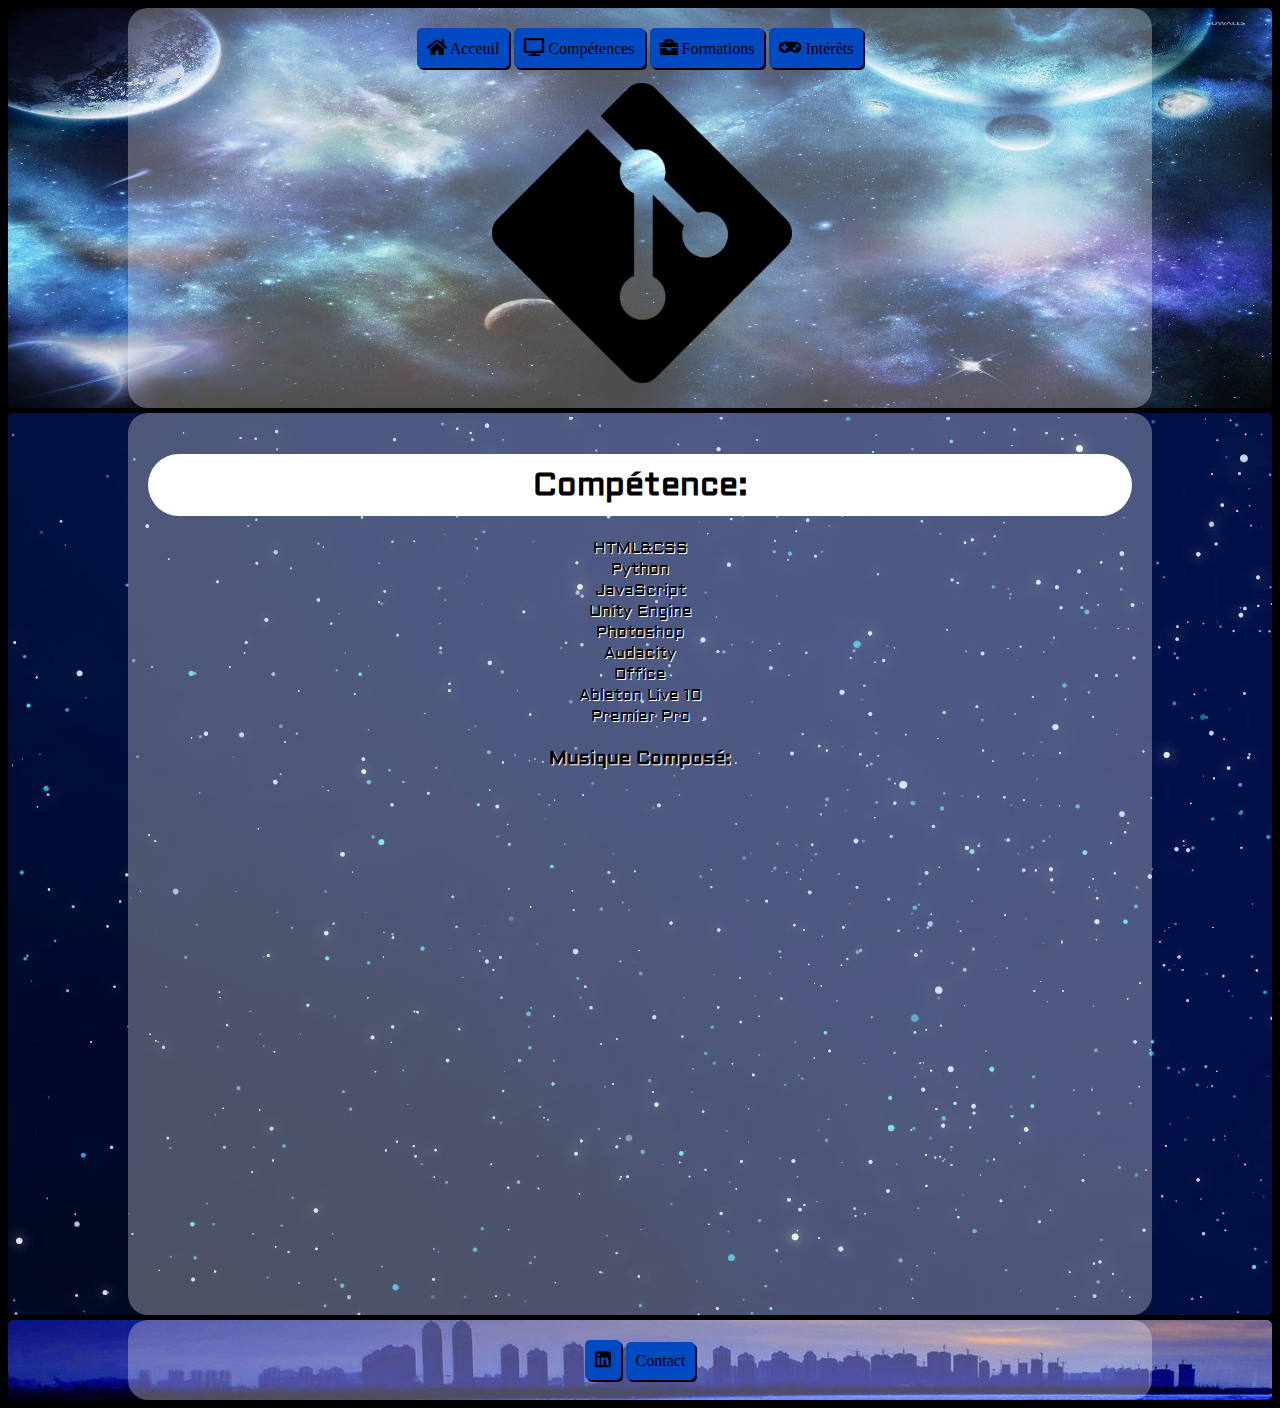
==== competence.html @ b5f4cfe3 "Added folders" ====
<!doctype html>
<html lang="en">
	<head>
		<title>AOUN Cedric</title>
		<meta charset="utf-8">
		<meta name="viewport" content="width=device-width, initial-scale=1.0">
		<link rel="stylesheet" type="text/css" href="css/style.css">
		<link href='https://fonts.googleapis.com/css?family=Aldrich' rel='stylesheet'>
		<link rel="stylesheet" type="text/css" href="fontawesome/css/all.css">
	</head>
	<!-- Ceci est le body -->
	<body>
		<div class="fond1">
			<header class="container">
				<img class="logoclass" src="img/logo.png" height="300" width="300" alt="logo of the page">
				<nav>
					<a href="index.html"><i class="fas fa-home"></i> Acceuil</a>
					<a href="competence.html"><i class="fas fa-desktop"></i> Compétences</a>
					<a href="formation.html"><i class="fas fa-briefcase"></i> Formations</a>
					<a href="interet.html"><i class="fas fa-gamepad"></i> Intérêts</a>

				</nav>
			</header>
		</div>
		<div class="fond2">
		<main class="container">
		<h1>Compétence:</h1>
		<ul>
			<li>HTML&CSS</li>
			<li>Python</li>
			<li>JavaScript</li>
			<li>Unity Engine</li>
			<li>Photoshop</li>
			<li>Audacity</li>
			<li>Office</li>
			<li>Ableton Live 10</li>
			<li>Premier Pro</li>
		</ul>
			<h3>Musique Composé:</h3>
			<iframe width="300" height="500" src="https://www.youtube.com/embed/kmk9BpMtnUs" allow="accelerometer; autoplay; encrypted-media; gyroscope; picture-in-picture" allowfullscreen></iframe>


		</main>
		</div>
		<div class="fond3">
		<footer class="container">
			<nav>
				<a href="https://www.linkedin.com/in/cedric-aoun-0a949b177/" target="blank"><i class="fab fa-linkedin"></i></a>
				<a href="contact.html">Contact</a>
			</nav>
		</footer>
		</div>
	</body>
</html>
---- css/style.css ----
* {
	box-sizing: border-box;
}
img {
	max-width: 100%;
}
body {
	background-color: #000;
	font-family: Aldrich;
}

article p {
	font-size: 20px;
	color: white;
	text-shadow: 1px 1px black;
}
article h1 {
	text-shadow: 1px 1px white;
}
/* Commentary */
.container {
	max-width:1024px;
	margin: 0 auto;
	background-color: rgba(255, 255, 255, 0.3);
	border-radius: 20px;
	padding: 20px;
	margin-top: 5px;
	text-align: center; 
	position: relative;
}
a {
	font-family: Impact;
	background-color: rgb(0, 74, 193);
	border-width: 5px;
	border-radius: 5px;
	padding: 10px;
	text-decoration: none;
	color: #000;
	display: inline-block;
	box-shadow: 2px 2px black;
	bottom: 0;

}
iframe {
	width: 100%;
	border: 0;
}
.map {
	grid-area: map;
}
.info {
	grid-area: info;
}
.titreinfo {
	grid-area: infoti;
}
.titremap {
	grid-area: mapti;
	grid-column-start: 2;
	grid-row-start: 1;
}

#indexmain {
	display: grid;
	grid-template-columns: 1fr 1fr;
	grid-gap: 0 5px;
	grid-template-areas:
	"infoti mapti"
	"info map"
}


.fond1 {
	background-image:url("../img/fond1.jpg");
	background-size: 100% 100%;
	border-radius: 5px;
}
.fond2 {
	background-image:url("../img/fond2.png");
	border-radius: 5px;
}
.fond3 {
	background-image:url("../img/fond3fix.jpg");
	border-radius: 5px;
}
table {
	width: 100%;
	font-family: Aldrich;
	text-align: center;
	border-collapse: collapse;
	border-radius: 10px;
}
td, th {
	border:2px solid;
	border-radius: 5px;
}
tr:nth-child(even) {background: #00b0ba}
tr:nth-child(odd) {background: #02e6f2}
tr:first-child th  {
	background-color: darkblue;
	color: white;
	border-color: black;
}

a:hover {
	background-color:#0062ff;
	transition: 0.33s ease; 
}
a:active {
	box-shadow: 0px 0px;
	transition: 0.10s ease;
	background-color:#00307c;
}	

fieldset {
	width: 100%;
	text-align: left;
	border-radius: 5px;
	border-color: darkblue;
	background-color: rgba(0,0,0,0.3);
}	
legend {
	text-align: center;
}
textarea {
	width: 100%;
	height: 100px;
}

input, select, textarea, button {
	background-color: rgba(0, 66, 173, 0.4);
	border-radius: 5px;
	font-weight: bold;
}
ul {
	text-shadow: 1px 1px white;
	list-style-type: none;
	margin-right: 40px;
}
main h1, h3 {
	text-shadow: 1px 1px white;
}

i {
	font-size: 18px;
}

/* Code Imported */
/* Slideshow container */
.slideshow-container {
  max-width: 1000px;
  position: relative;
  margin: auto;
}

/* Hide the images by default */
.mySlides {
  display: none;
}

/* Next & previous buttons */
.prev, .next {
  cursor: pointer;
  position: absolute;
  top: 50%;
  width: auto;
  margin-top: -22px;
  padding: 16px;
  color: white;
  font-weight: bold;
  font-size: 18px;
  transition: 0.6s ease;
  border-radius: 0 3px 3px 0;
  user-select: none;
}

/* Position the "next button" to the right */
.next {
  right: 0;
  border-radius: 3px 0 0 3px;
}
.prev {
	left: 0;
}

/* On hover, add a black background color with a little bit see-through */
.prev:hover, .next:hover {
  background-color: rgba(0,0,0,0.8);
}

/* Caption text */
.text {
	font-family: Aldrich;
  	color: black;
	font-size: 15px;
 	padding: 12px 12px;
	position: absolute;
	bottom: 8px;
	width: 100%;
	text-align: center;
	background-color: rgba(255, 255, 255, 0.5);
	bottom:4px;
	border-radius: 10px;
}

/* Number text (1/3 etc) */
.numbertext {
  color: #f2f2f2;
  font-size: 12px;
  padding: 8px 12px;
  position: absolute;
  top: 0;
}

/* The dots/bullets/indicators */
.dot {
  cursor: pointer;
  height: 15px;
  width: 15px;
  margin: 0 2px;
  background-color: #bbb;
  border-radius: 50%;
  display: inline-block;
  transition: background-color 0.6s ease;
}

.active, .dot:hover {
  background-color: #717171;
}

/* Fading animation */
.fade {
  -webkit-animation-name: fade;
  -webkit-animation-duration: 1.5s;
  animation-name: fade;
  animation-duration: 1.5s;
}

@-webkit-keyframes fade {
  from {opacity: .4} 
  to {opacity: 1}
}

@keyframes fade {
  from {opacity: .4} 
  to {opacity: 1}
}

/*Fin Code Imported */
.logoclass {
	animation: logoanim 3s;
	position: absolute;
	top:75px;
	left:35.50%;
}
.container {
	position: relative;
}
header {
	height: 400px;
}

h1 {
	background-color: white;
	padding:10px;
	border-radius: 35px;
}







@keyframes logoanim {
	0% { 
		left:0;
		opacity: 0.1;
	}

	100% {
		left:35.50%;
		opacity: 1;
	}
}




img {
	border-radius: 10px;
}
@media screen and (max-width: 768px) {
	.logoclass {
		display:none;
	}
	header {
		height: 200px;
	}
	#indexmain {
		display: grid;
		grid-template-columns: 1fr;
		grid-gap: 0 5px;
		grid-template-areas:
		"infoti"
		"info"
		"mapti"
		"map"
	}
}
@media screen and (max-width: 600px) {
	header a {
		display: block;
		margin-bottom: 5px;
	}
	.logoclass {
		display:none;
	}
	header {
		height: 200px;
	}
}
---- fontawesome/css/all.css ----
.fa,
.fas,
.far,
.fal,
.fab {
  -moz-osx-font-smoothing: grayscale;
  -webkit-font-smoothing: antialiased;
  display: inline-block;
  font-style: normal;
  font-variant: normal;
  text-rendering: auto;
  line-height: 1; }

.fa-lg {
  font-size: 1.33333em;
  line-height: 0.75em;
  vertical-align: -.0667em; }

.fa-xs {
  font-size: .75em; }

.fa-sm {
  font-size: .875em; }

.fa-1x {
  font-size: 1em; }

.fa-2x {
  font-size: 2em; }

.fa-3x {
  font-size: 3em; }

.fa-4x {
  font-size: 4em; }

.fa-5x {
  font-size: 5em; }

.fa-6x {
  font-size: 6em; }

.fa-7x {
  font-size: 7em; }

.fa-8x {
  font-size: 8em; }

.fa-9x {
  font-size: 9em; }

.fa-10x {
  font-size: 10em; }

.fa-fw {
  text-align: center;
  width: 1.25em; }

.fa-ul {
  list-style-type: none;
  margin-left: 2.5em;
  padding-left: 0; }
  .fa-ul > li {
    position: relative; }

.fa-li {
  left: -2em;
  position: absolute;
  text-align: center;
  width: 2em;
  line-height: inherit; }

.fa-border {
  border: solid 0.08em #eee;
  border-radius: .1em;
  padding: .2em .25em .15em; }

.fa-pull-left {
  float: left; }

.fa-pull-right {
  float: right; }

.fa.fa-pull-left,
.fas.fa-pull-left,
.far.fa-pull-left,
.fal.fa-pull-left,
.fab.fa-pull-left {
  margin-right: .3em; }

.fa.fa-pull-right,
.fas.fa-pull-right,
.far.fa-pull-right,
.fal.fa-pull-right,
.fab.fa-pull-right {
  margin-left: .3em; }

.fa-spin {
  -webkit-animation: fa-spin 2s infinite linear;
          animation: fa-spin 2s infinite linear; }

.fa-pulse {
  -webkit-animation: fa-spin 1s infinite steps(8);
          animation: fa-spin 1s infinite steps(8); }

@-webkit-keyframes fa-spin {
  0% {
    -webkit-transform: rotate(0deg);
            transform: rotate(0deg); }
  100% {
    -webkit-transform: rotate(360deg);
            transform: rotate(360deg); } }

@keyframes fa-spin {
  0% {
    -webkit-transform: rotate(0deg);
            transform: rotate(0deg); }
  100% {
    -webkit-transform: rotate(360deg);
            transform: rotate(360deg); } }

.fa-rotate-90 {
  -ms-filter: "progid:DXImageTransform.Microsoft.BasicImage(rotation=1)";
  -webkit-transform: rotate(90deg);
          transform: rotate(90deg); }

.fa-rotate-180 {
  -ms-filter: "progid:DXImageTransform.Microsoft.BasicImage(rotation=2)";
  -webkit-transform: rotate(180deg);
          transform: rotate(180deg); }

.fa-rotate-270 {
  -ms-filter: "progid:DXImageTransform.Microsoft.BasicImage(rotation=3)";
  -webkit-transform: rotate(270deg);
          transform: rotate(270deg); }

.fa-flip-horizontal {
  -ms-filter: "progid:DXImageTransform.Microsoft.BasicImage(rotation=0, mirror=1)";
  -webkit-transform: scale(-1, 1);
          transform: scale(-1, 1); }

.fa-flip-vertical {
  -ms-filter: "progid:DXImageTransform.Microsoft.BasicImage(rotation=2, mirror=1)";
  -webkit-transform: scale(1, -1);
          transform: scale(1, -1); }

.fa-flip-both, .fa-flip-horizontal.fa-flip-vertical {
  -ms-filter: "progid:DXImageTransform.Microsoft.BasicImage(rotation=2, mirror=1)";
  -webkit-transform: scale(-1, -1);
          transform: scale(-1, -1); }

:root .fa-rotate-90,
:root .fa-rotate-180,
:root .fa-rotate-270,
:root .fa-flip-horizontal,
:root .fa-flip-vertical,
:root .fa-flip-both {
  -webkit-filter: none;
          filter: none; }

.fa-stack {
  display: inline-block;
  height: 2em;
  line-height: 2em;
  position: relative;
  vertical-align: middle;
  width: 2.5em; }

.fa-stack-1x,
.fa-stack-2x {
  left: 0;
  position: absolute;
  text-align: center;
  width: 100%; }

.fa-stack-1x {
  line-height: inherit; }

.fa-stack-2x {
  font-size: 2em; }

.fa-inverse {
  color: #fff; }

/* Font Awesome uses the Unicode Private Use Area (PUA) to ensure screen
readers do not read off random characters that represent icons */
.fa-500px:before {
  content: "\f26e"; }

.fa-accessible-icon:before {
  content: "\f368"; }

.fa-accusoft:before {
  content: "\f369"; }

.fa-acquisitions-incorporated:before {
  content: "\f6af"; }

.fa-ad:before {
  content: "\f641"; }

.fa-address-book:before {
  content: "\f2b9"; }

.fa-address-card:before {
  content: "\f2bb"; }

.fa-adjust:before {
  content: "\f042"; }

.fa-adn:before {
  content: "\f170"; }

.fa-adobe:before {
  content: "\f778"; }

.fa-adversal:before {
  content: "\f36a"; }

.fa-affiliatetheme:before {
  content: "\f36b"; }

.fa-air-freshener:before {
  content: "\f5d0"; }

.fa-algolia:before {
  content: "\f36c"; }

.fa-align-center:before {
  content: "\f037"; }

.fa-align-justify:before {
  content: "\f039"; }

.fa-align-left:before {
  content: "\f036"; }

.fa-align-right:before {
  content: "\f038"; }

.fa-alipay:before {
  content: "\f642"; }

.fa-allergies:before {
  content: "\f461"; }

.fa-amazon:before {
  content: "\f270"; }

.fa-amazon-pay:before {
  content: "\f42c"; }

.fa-ambulance:before {
  content: "\f0f9"; }

.fa-american-sign-language-interpreting:before {
  content: "\f2a3"; }

.fa-amilia:before {
  content: "\f36d"; }

.fa-anchor:before {
  content: "\f13d"; }

.fa-android:before {
  content: "\f17b"; }

.fa-angellist:before {
  content: "\f209"; }

.fa-angle-double-down:before {
  content: "\f103"; }

.fa-angle-double-left:before {
  content: "\f100"; }

.fa-angle-double-right:before {
  content: "\f101"; }

.fa-angle-double-up:before {
  content: "\f102"; }

.fa-angle-down:before {
  content: "\f107"; }

.fa-angle-left:before {
  content: "\f104"; }

.fa-angle-right:before {
  content: "\f105"; }

.fa-angle-up:before {
  content: "\f106"; }

.fa-angry:before {
  content: "\f556"; }

.fa-angrycreative:before {
  content: "\f36e"; }

.fa-angular:before {
  content: "\f420"; }

.fa-ankh:before {
  content: "\f644"; }

.fa-app-store:before {
  content: "\f36f"; }

.fa-app-store-ios:before {
  content: "\f370"; }

.fa-apper:before {
  content: "\f371"; }

.fa-apple:before {
  content: "\f179"; }

.fa-apple-alt:before {
  content: "\f5d1"; }

.fa-apple-pay:before {
  content: "\f415"; }

.fa-archive:before {
  content: "\f187"; }

.fa-archway:before {
  content: "\f557"; }

.fa-arrow-alt-circle-down:before {
  content: "\f358"; }

.fa-arrow-alt-circle-left:before {
  content: "\f359"; }

.fa-arrow-alt-circle-right:before {
  content: "\f35a"; }

.fa-arrow-alt-circle-up:before {
  content: "\f35b"; }

.fa-arrow-circle-down:before {
  content: "\f0ab"; }

.fa-arrow-circle-left:before {
  content: "\f0a8"; }

.fa-arrow-circle-right:before {
  content: "\f0a9"; }

.fa-arrow-circle-up:before {
  content: "\f0aa"; }

.fa-arrow-down:before {
  content: "\f063"; }

.fa-arrow-left:before {
  content: "\f060"; }

.fa-arrow-right:before {
  content: "\f061"; }

.fa-arrow-up:before {
  content: "\f062"; }

.fa-arrows-alt:before {
  content: "\f0b2"; }

.fa-arrows-alt-h:before {
  content: "\f337"; }

.fa-arrows-alt-v:before {
  content: "\f338"; }

.fa-artstation:before {
  content: "\f77a"; }

.fa-assistive-listening-systems:before {
  content: "\f2a2"; }

.fa-asterisk:before {
  content: "\f069"; }

.fa-asymmetrik:before {
  content: "\f372"; }

.fa-at:before {
  content: "\f1fa"; }

.fa-atlas:before {
  content: "\f558"; }

.fa-atlassian:before {
  content: "\f77b"; }

.fa-atom:before {
  content: "\f5d2"; }

.fa-audible:before {
  content: "\f373"; }

.fa-audio-description:before {
  content: "\f29e"; }

.fa-autoprefixer:before {
  content: "\f41c"; }

.fa-avianex:before {
  content: "\f374"; }

.fa-aviato:before {
  content: "\f421"; }

.fa-award:before {
  content: "\f559"; }

.fa-aws:before {
  content: "\f375"; }

.fa-baby:before {
  content: "\f77c"; }

.fa-baby-carriage:before {
  content: "\f77d"; }

.fa-backspace:before {
  content: "\f55a"; }

.fa-backward:before {
  content: "\f04a"; }

.fa-bacon:before {
  content: "\f7e5"; }

.fa-balance-scale:before {
  content: "\f24e"; }

.fa-ban:before {
  content: "\f05e"; }

.fa-band-aid:before {
  content: "\f462"; }

.fa-bandcamp:before {
  content: "\f2d5"; }

.fa-barcode:before {
  content: "\f02a"; }

.fa-bars:before {
  content: "\f0c9"; }

.fa-baseball-ball:before {
  content: "\f433"; }

.fa-basketball-ball:before {
  content: "\f434"; }

.fa-bath:before {
  content: "\f2cd"; }

.fa-battery-empty:before {
  content: "\f244"; }

.fa-battery-full:before {
  content: "\f240"; }

.fa-battery-half:before {
  content: "\f242"; }

.fa-battery-quarter:before {
  content: "\f243"; }

.fa-battery-three-quarters:before {
  content: "\f241"; }

.fa-bed:before {
  content: "\f236"; }

.fa-beer:before {
  content: "\f0fc"; }

.fa-behance:before {
  content: "\f1b4"; }

.fa-behance-square:before {
  content: "\f1b5"; }

.fa-bell:before {
  content: "\f0f3"; }

.fa-bell-slash:before {
  content: "\f1f6"; }

.fa-bezier-curve:before {
  content: "\f55b"; }

.fa-bible:before {
  content: "\f647"; }

.fa-bicycle:before {
  content: "\f206"; }

.fa-bimobject:before {
  content: "\f378"; }

.fa-binoculars:before {
  content: "\f1e5"; }

.fa-biohazard:before {
  content: "\f780"; }

.fa-birthday-cake:before {
  content: "\f1fd"; }

.fa-bitbucket:before {
  content: "\f171"; }

.fa-bitcoin:before {
  content: "\f379"; }

.fa-bity:before {
  content: "\f37a"; }

.fa-black-tie:before {
  content: "\f27e"; }

.fa-blackberry:before {
  content: "\f37b"; }

.fa-blender:before {
  content: "\f517"; }

.fa-blender-phone:before {
  content: "\f6b6"; }

.fa-blind:before {
  content: "\f29d"; }

.fa-blog:before {
  content: "\f781"; }

.fa-blogger:before {
  content: "\f37c"; }

.fa-blogger-b:before {
  content: "\f37d"; }

.fa-bluetooth:before {
  content: "\f293"; }

.fa-bluetooth-b:before {
  content: "\f294"; }

.fa-bold:before {
  content: "\f032"; }

.fa-bolt:before {
  content: "\f0e7"; }

.fa-bomb:before {
  content: "\f1e2"; }

.fa-bone:before {
  content: "\f5d7"; }

.fa-bong:before {
  content: "\f55c"; }

.fa-book:before {
  content: "\f02d"; }

.fa-book-dead:before {
  content: "\f6b7"; }

.fa-book-medical:before {
  content: "\f7e6"; }

.fa-book-open:before {
  content: "\f518"; }

.fa-book-reader:before {
  content: "\f5da"; }

.fa-bookmark:before {
  content: "\f02e"; }

.fa-bowling-ball:before {
  content: "\f436"; }

.fa-box:before {
  content: "\f466"; }

.fa-box-open:before {
  content: "\f49e"; }

.fa-boxes:before {
  content: "\f468"; }

.fa-braille:before {
  content: "\f2a1"; }

.fa-brain:before {
  content: "\f5dc"; }

.fa-bread-slice:before {
  content: "\f7ec"; }

.fa-briefcase:before {
  content: "\f0b1"; }

.fa-briefcase-medical:before {
  content: "\f469"; }

.fa-broadcast-tower:before {
  content: "\f519"; }

.fa-broom:before {
  content: "\f51a"; }

.fa-brush:before {
  content: "\f55d"; }

.fa-btc:before {
  content: "\f15a"; }

.fa-bug:before {
  content: "\f188"; }

.fa-building:before {
  content: "\f1ad"; }

.fa-bullhorn:before {
  content: "\f0a1"; }

.fa-bullseye:before {
  content: "\f140"; }

.fa-burn:before {
  content: "\f46a"; }

.fa-buromobelexperte:before {
  content: "\f37f"; }

.fa-bus:before {
  content: "\f207"; }

.fa-bus-alt:before {
  content: "\f55e"; }

.fa-business-time:before {
  content: "\f64a"; }

.fa-buysellads:before {
  content: "\f20d"; }

.fa-calculator:before {
  content: "\f1ec"; }

.fa-calendar:before {
  content: "\f133"; }

.fa-calendar-alt:before {
  content: "\f073"; }

.fa-calendar-check:before {
  content: "\f274"; }

.fa-calendar-day:before {
  content: "\f783"; }

.fa-calendar-minus:before {
  content: "\f272"; }

.fa-calendar-plus:before {
  content: "\f271"; }

.fa-calendar-times:before {
  content: "\f273"; }

.fa-calendar-week:before {
  content: "\f784"; }

.fa-camera:before {
  content: "\f030"; }

.fa-camera-retro:before {
  content: "\f083"; }

.fa-campground:before {
  content: "\f6bb"; }

.fa-canadian-maple-leaf:before {
  content: "\f785"; }

.fa-candy-cane:before {
  content: "\f786"; }

.fa-cannabis:before {
  content: "\f55f"; }

.fa-capsules:before {
  content: "\f46b"; }

.fa-car:before {
  content: "\f1b9"; }

.fa-car-alt:before {
  content: "\f5de"; }

.fa-car-battery:before {
  content: "\f5df"; }

.fa-car-crash:before {
  content: "\f5e1"; }

.fa-car-side:before {
  content: "\f5e4"; }

.fa-caret-down:before {
  content: "\f0d7"; }

.fa-caret-left:before {
  content: "\f0d9"; }

.fa-caret-right:before {
  content: "\f0da"; }

.fa-caret-square-down:before {
  content: "\f150"; }

.fa-caret-square-left:before {
  content: "\f191"; }

.fa-caret-square-right:before {
  content: "\f152"; }

.fa-caret-square-up:before {
  content: "\f151"; }

.fa-caret-up:before {
  content: "\f0d8"; }

.fa-carrot:before {
  content: "\f787"; }

.fa-cart-arrow-down:before {
  content: "\f218"; }

.fa-cart-plus:before {
  content: "\f217"; }

.fa-cash-register:before {
  content: "\f788"; }

.fa-cat:before {
  content: "\f6be"; }

.fa-cc-amazon-pay:before {
  content: "\f42d"; }

.fa-cc-amex:before {
  content: "\f1f3"; }

.fa-cc-apple-pay:before {
  content: "\f416"; }

.fa-cc-diners-club:before {
  content: "\f24c"; }

.fa-cc-discover:before {
  content: "\f1f2"; }

.fa-cc-jcb:before {
  content: "\f24b"; }

.fa-cc-mastercard:before {
  content: "\f1f1"; }

.fa-cc-paypal:before {
  content: "\f1f4"; }

.fa-cc-stripe:before {
  content: "\f1f5"; }

.fa-cc-visa:before {
  content: "\f1f0"; }

.fa-centercode:before {
  content: "\f380"; }

.fa-centos:before {
  content: "\f789"; }

.fa-certificate:before {
  content: "\f0a3"; }

.fa-chair:before {
  content: "\f6c0"; }

.fa-chalkboard:before {
  content: "\f51b"; }

.fa-chalkboard-teacher:before {
  content: "\f51c"; }

.fa-charging-station:before {
  content: "\f5e7"; }

.fa-chart-area:before {
  content: "\f1fe"; }

.fa-chart-bar:before {
  content: "\f080"; }

.fa-chart-line:before {
  content: "\f201"; }

.fa-chart-pie:before {
  content: "\f200"; }

.fa-check:before {
  content: "\f00c"; }

.fa-check-circle:before {
  content: "\f058"; }

.fa-check-double:before {
  content: "\f560"; }

.fa-check-square:before {
  content: "\f14a"; }

.fa-cheese:before {
  content: "\f7ef"; }

.fa-chess:before {
  content: "\f439"; }

.fa-chess-bishop:before {
  content: "\f43a"; }

.fa-chess-board:before {
  content: "\f43c"; }

.fa-chess-king:before {
  content: "\f43f"; }

.fa-chess-knight:before {
  content: "\f441"; }

.fa-chess-pawn:before {
  content: "\f443"; }

.fa-chess-queen:before {
  content: "\f445"; }

.fa-chess-rook:before {
  content: "\f447"; }

.fa-chevron-circle-down:before {
  content: "\f13a"; }

.fa-chevron-circle-left:before {
  content: "\f137"; }

.fa-chevron-circle-right:before {
  content: "\f138"; }

.fa-chevron-circle-up:before {
  content: "\f139"; }

.fa-chevron-down:before {
  content: "\f078"; }

.fa-chevron-left:before {
  content: "\f053"; }

.fa-chevron-right:before {
  content: "\f054"; }

.fa-chevron-up:before {
  content: "\f077"; }

.fa-child:before {
  content: "\f1ae"; }

.fa-chrome:before {
  content: "\f268"; }

.fa-church:before {
  content: "\f51d"; }

.fa-circle:before {
  content: "\f111"; }

.fa-circle-notch:before {
  content: "\f1ce"; }

.fa-city:before {
  content: "\f64f"; }

.fa-clinic-medical:before {
  content: "\f7f2"; }

.fa-clipboard:before {
  content: "\f328"; }

.fa-clipboard-check:before {
  content: "\f46c"; }

.fa-clipboard-list:before {
  content: "\f46d"; }

.fa-clock:before {
  content: "\f017"; }

.fa-clone:before {
  content: "\f24d"; }

.fa-closed-captioning:before {
  content: "\f20a"; }

.fa-cloud:before {
  content: "\f0c2"; }

.fa-cloud-download-alt:before {
  content: "\f381"; }

.fa-cloud-meatball:before {
  content: "\f73b"; }

.fa-cloud-moon:before {
  content: "\f6c3"; }

.fa-cloud-moon-rain:before {
  content: "\f73c"; }

.fa-cloud-rain:before {
  content: "\f73d"; }

.fa-cloud-showers-heavy:before {
  content: "\f740"; }

.fa-cloud-sun:before {
  content: "\f6c4"; }

.fa-cloud-sun-rain:before {
  content: "\f743"; }

.fa-cloud-upload-alt:before {
  content: "\f382"; }

.fa-cloudscale:before {
  content: "\f383"; }

.fa-cloudsmith:before {
  content: "\f384"; }

.fa-cloudversify:before {
  content: "\f385"; }

.fa-cocktail:before {
  content: "\f561"; }

.fa-code:before {
  content: "\f121"; }

.fa-code-branch:before {
  content: "\f126"; }

.fa-codepen:before {
  content: "\f1cb"; }

.fa-codiepie:before {
  content: "\f284"; }

.fa-coffee:before {
  content: "\f0f4"; }

.fa-cog:before {
  content: "\f013"; }

.fa-cogs:before {
  content: "\f085"; }

.fa-coins:before {
  content: "\f51e"; }

.fa-columns:before {
  content: "\f0db"; }

.fa-comment:before {
  content: "\f075"; }

.fa-comment-alt:before {
  content: "\f27a"; }

.fa-comment-dollar:before {
  content: "\f651"; }

.fa-comment-dots:before {
  content: "\f4ad"; }

.fa-comment-medical:before {
  content: "\f7f5"; }

.fa-comment-slash:before {
  content: "\f4b3"; }

.fa-comments:before {
  content: "\f086"; }

.fa-comments-dollar:before {
  content: "\f653"; }

.fa-compact-disc:before {
  content: "\f51f"; }

.fa-compass:before {
  content: "\f14e"; }

.fa-compress:before {
  content: "\f066"; }

.fa-compress-arrows-alt:before {
  content: "\f78c"; }

.fa-concierge-bell:before {
  content: "\f562"; }

.fa-confluence:before {
  content: "\f78d"; }

.fa-connectdevelop:before {
  content: "\f20e"; }

.fa-contao:before {
  content: "\f26d"; }

.fa-cookie:before {
  content: "\f563"; }

.fa-cookie-bite:before {
  content: "\f564"; }

.fa-copy:before {
  content: "\f0c5"; }

.fa-copyright:before {
  content: "\f1f9"; }

.fa-couch:before {
  content: "\f4b8"; }

.fa-cpanel:before {
  content: "\f388"; }

.fa-creative-commons:before {
  content: "\f25e"; }

.fa-creative-commons-by:before {
  content: "\f4e7"; }

.fa-creative-commons-nc:before {
  content: "\f4e8"; }

.fa-creative-commons-nc-eu:before {
  content: "\f4e9"; }

.fa-creative-commons-nc-jp:before {
  content: "\f4ea"; }

.fa-creative-commons-nd:before {
  content: "\f4eb"; }

.fa-creative-commons-pd:before {
  content: "\f4ec"; }

.fa-creative-commons-pd-alt:before {
  content: "\f4ed"; }

.fa-creative-commons-remix:before {
  content: "\f4ee"; }

.fa-creative-commons-sa:before {
  content: "\f4ef"; }

.fa-creative-commons-sampling:before {
  content: "\f4f0"; }

.fa-creative-commons-sampling-plus:before {
  content: "\f4f1"; }

.fa-creative-commons-share:before {
  content: "\f4f2"; }

.fa-creative-commons-zero:before {
  content: "\f4f3"; }

.fa-credit-card:before {
  content: "\f09d"; }

.fa-critical-role:before {
  content: "\f6c9"; }

.fa-crop:before {
  content: "\f125"; }

.fa-crop-alt:before {
  content: "\f565"; }

.fa-cross:before {
  content: "\f654"; }

.fa-crosshairs:before {
  content: "\f05b"; }

.fa-crow:before {
  content: "\f520"; }

.fa-crown:before {
  content: "\f521"; }

.fa-crutch:before {
  content: "\f7f7"; }

.fa-css3:before {
  content: "\f13c"; }

.fa-css3-alt:before {
  content: "\f38b"; }

.fa-cube:before {
  content: "\f1b2"; }

.fa-cubes:before {
  content: "\f1b3"; }

.fa-cut:before {
  content: "\f0c4"; }

.fa-cuttlefish:before {
  content: "\f38c"; }

.fa-d-and-d:before {
  content: "\f38d"; }

.fa-d-and-d-beyond:before {
  content: "\f6ca"; }

.fa-dashcube:before {
  content: "\f210"; }

.fa-database:before {
  content: "\f1c0"; }

.fa-deaf:before {
  content: "\f2a4"; }

.fa-delicious:before {
  content: "\f1a5"; }

.fa-democrat:before {
  content: "\f747"; }

.fa-deploydog:before {
  content: "\f38e"; }

.fa-deskpro:before {
  content: "\f38f"; }

.fa-desktop:before {
  content: "\f108"; }

.fa-dev:before {
  content: "\f6cc"; }

.fa-deviantart:before {
  content: "\f1bd"; }

.fa-dharmachakra:before {
  content: "\f655"; }

.fa-dhl:before {
  content: "\f790"; }

.fa-diagnoses:before {
  content: "\f470"; }

.fa-diaspora:before {
  content: "\f791"; }

.fa-dice:before {
  content: "\f522"; }

.fa-dice-d20:before {
  content: "\f6cf"; }

.fa-dice-d6:before {
  content: "\f6d1"; }

.fa-dice-five:before {
  content: "\f523"; }

.fa-dice-four:before {
  content: "\f524"; }

.fa-dice-one:before {
  content: "\f525"; }

.fa-dice-six:before {
  content: "\f526"; }

.fa-dice-three:before {
  content: "\f527"; }

.fa-dice-two:before {
  content: "\f528"; }

.fa-digg:before {
  content: "\f1a6"; }

.fa-digital-ocean:before {
  content: "\f391"; }

.fa-digital-tachograph:before {
  content: "\f566"; }

.fa-directions:before {
  content: "\f5eb"; }

.fa-discord:before {
  content: "\f392"; }

.fa-discourse:before {
  content: "\f393"; }

.fa-divide:before {
  content: "\f529"; }

.fa-dizzy:before {
  content: "\f567"; }

.fa-dna:before {
  content: "\f471"; }

.fa-dochub:before {
  content: "\f394"; }

.fa-docker:before {
  content: "\f395"; }

.fa-dog:before {
  content: "\f6d3"; }

.fa-dollar-sign:before {
  content: "\f155"; }

.fa-dolly:before {
  content: "\f472"; }

.fa-dolly-flatbed:before {
  content: "\f474"; }

.fa-donate:before {
  content: "\f4b9"; }

.fa-door-closed:before {
  content: "\f52a"; }

.fa-door-open:before {
  content: "\f52b"; }

.fa-dot-circle:before {
  content: "\f192"; }

.fa-dove:before {
  content: "\f4ba"; }

.fa-download:before {
  content: "\f019"; }

.fa-draft2digital:before {
  content: "\f396"; }

.fa-drafting-compass:before {
  content: "\f568"; }

.fa-dragon:before {
  content: "\f6d5"; }

.fa-draw-polygon:before {
  content: "\f5ee"; }

.fa-dribbble:before {
  content: "\f17d"; }

.fa-dribbble-square:before {
  content: "\f397"; }

.fa-dropbox:before {
  content: "\f16b"; }

.fa-drum:before {
  content: "\f569"; }

.fa-drum-steelpan:before {
  content: "\f56a"; }

.fa-drumstick-bite:before {
  content: "\f6d7"; }

.fa-drupal:before {
  content: "\f1a9"; }

.fa-dumbbell:before {
  content: "\f44b"; }

.fa-dumpster:before {
  content: "\f793"; }

.fa-dumpster-fire:before {
  content: "\f794"; }

.fa-dungeon:before {
  content: "\f6d9"; }

.fa-dyalog:before {
  content: "\f399"; }

.fa-earlybirds:before {
  content: "\f39a"; }

.fa-ebay:before {
  content: "\f4f4"; }

.fa-edge:before {
  content: "\f282"; }

.fa-edit:before {
  content: "\f044"; }

.fa-egg:before {
  content: "\f7fb"; }

.fa-eject:before {
  content: "\f052"; }

.fa-elementor:before {
  content: "\f430"; }

.fa-ellipsis-h:before {
  content: "\f141"; }

.fa-ellipsis-v:before {
  content: "\f142"; }

.fa-ello:before {
  content: "\f5f1"; }

.fa-ember:before {
  content: "\f423"; }

.fa-empire:before {
  content: "\f1d1"; }

.fa-envelope:before {
  content: "\f0e0"; }

.fa-envelope-open:before {
  content: "\f2b6"; }

.fa-envelope-open-text:before {
  content: "\f658"; }

.fa-envelope-square:before {
  content: "\f199"; }

.fa-envira:before {
  content: "\f299"; }

.fa-equals:before {
  content: "\f52c"; }

.fa-eraser:before {
  content: "\f12d"; }

.fa-erlang:before {
  content: "\f39d"; }

.fa-ethereum:before {
  content: "\f42e"; }

.fa-ethernet:before {
  content: "\f796"; }

.fa-etsy:before {
  content: "\f2d7"; }

.fa-euro-sign:before {
  content: "\f153"; }

.fa-exchange-alt:before {
  content: "\f362"; }

.fa-exclamation:before {
  content: "\f12a"; }

.fa-exclamation-circle:before {
  content: "\f06a"; }

.fa-exclamation-triangle:before {
  content: "\f071"; }

.fa-expand:before {
  content: "\f065"; }

.fa-expand-arrows-alt:before {
  content: "\f31e"; }

.fa-expeditedssl:before {
  content: "\f23e"; }

.fa-external-link-alt:before {
  content: "\f35d"; }

.fa-external-link-square-alt:before {
  content: "\f360"; }

.fa-eye:before {
  content: "\f06e"; }

.fa-eye-dropper:before {
  content: "\f1fb"; }

.fa-eye-slash:before {
  content: "\f070"; }

.fa-facebook:before {
  content: "\f09a"; }

.fa-facebook-f:before {
  content: "\f39e"; }

.fa-facebook-messenger:before {
  content: "\f39f"; }

.fa-facebook-square:before {
  content: "\f082"; }

.fa-fantasy-flight-games:before {
  content: "\f6dc"; }

.fa-fast-backward:before {
  content: "\f049"; }

.fa-fast-forward:before {
  content: "\f050"; }

.fa-fax:before {
  content: "\f1ac"; }

.fa-feather:before {
  content: "\f52d"; }

.fa-feather-alt:before {
  content: "\f56b"; }

.fa-fedex:before {
  content: "\f797"; }

.fa-fedora:before {
  content: "\f798"; }

.fa-female:before {
  content: "\f182"; }

.fa-fighter-jet:before {
  content: "\f0fb"; }

.fa-figma:before {
  content: "\f799"; }

.fa-file:before {
  content: "\f15b"; }

.fa-file-alt:before {
  content: "\f15c"; }

.fa-file-archive:before {
  content: "\f1c6"; }

.fa-file-audio:before {
  content: "\f1c7"; }

.fa-file-code:before {
  content: "\f1c9"; }

.fa-file-contract:before {
  content: "\f56c"; }

.fa-file-csv:before {
  content: "\f6dd"; }

.fa-file-download:before {
  content: "\f56d"; }

.fa-file-excel:before {
  content: "\f1c3"; }

.fa-file-export:before {
  content: "\f56e"; }

.fa-file-image:before {
  content: "\f1c5"; }

.fa-file-import:before {
  content: "\f56f"; }

.fa-file-invoice:before {
  content: "\f570"; }

.fa-file-invoice-dollar:before {
  content: "\f571"; }

.fa-file-medical:before {
  content: "\f477"; }

.fa-file-medical-alt:before {
  content: "\f478"; }

.fa-file-pdf:before {
  content: "\f1c1"; }

.fa-file-powerpoint:before {
  content: "\f1c4"; }

.fa-file-prescription:before {
  content: "\f572"; }

.fa-file-signature:before {
  content: "\f573"; }

.fa-file-upload:before {
  content: "\f574"; }

.fa-file-video:before {
  content: "\f1c8"; }

.fa-file-word:before {
  content: "\f1c2"; }

.fa-fill:before {
  content: "\f575"; }

.fa-fill-drip:before {
  content: "\f576"; }

.fa-film:before {
  content: "\f008"; }

.fa-filter:before {
  content: "\f0b0"; }

.fa-fingerprint:before {
  content: "\f577"; }

.fa-fire:before {
  content: "\f06d"; }

.fa-fire-alt:before {
  content: "\f7e4"; }

.fa-fire-extinguisher:before {
  content: "\f134"; }

.fa-firefox:before {
  content: "\f269"; }

.fa-first-aid:before {
  content: "\f479"; }

.fa-first-order:before {
  content: "\f2b0"; }

.fa-first-order-alt:before {
  content: "\f50a"; }

.fa-firstdraft:before {
  content: "\f3a1"; }

.fa-fish:before {
  content: "\f578"; }

.fa-fist-raised:before {
  content: "\f6de"; }

.fa-flag:before {
  content: "\f024"; }

.fa-flag-checkered:before {
  content: "\f11e"; }

.fa-flag-usa:before {
  content: "\f74d"; }

.fa-flask:before {
  content: "\f0c3"; }

.fa-flickr:before {
  content: "\f16e"; }

.fa-flipboard:before {
  content: "\f44d"; }

.fa-flushed:before {
  content: "\f579"; }

.fa-fly:before {
  content: "\f417"; }

.fa-folder:before {
  content: "\f07b"; }

.fa-folder-minus:before {
  content: "\f65d"; }

.fa-folder-open:before {
  content: "\f07c"; }

.fa-folder-plus:before {
  content: "\f65e"; }

.fa-font:before {
  content: "\f031"; }

.fa-font-awesome:before {
  content: "\f2b4"; }

.fa-font-awesome-alt:before {
  content: "\f35c"; }

.fa-font-awesome-flag:before {
  content: "\f425"; }

.fa-font-awesome-logo-full:before {
  content: "\f4e6"; }

.fa-fonticons:before {
  content: "\f280"; }

.fa-fonticons-fi:before {
  content: "\f3a2"; }

.fa-football-ball:before {
  content: "\f44e"; }

.fa-fort-awesome:before {
  content: "\f286"; }

.fa-fort-awesome-alt:before {
  content: "\f3a3"; }

.fa-forumbee:before {
  content: "\f211"; }

.fa-forward:before {
  content: "\f04e"; }

.fa-foursquare:before {
  content: "\f180"; }

.fa-free-code-camp:before {
  content: "\f2c5"; }

.fa-freebsd:before {
  content: "\f3a4"; }

.fa-frog:before {
  content: "\f52e"; }

.fa-frown:before {
  content: "\f119"; }

.fa-frown-open:before {
  content: "\f57a"; }

.fa-fulcrum:before {
  content: "\f50b"; }

.fa-funnel-dollar:before {
  content: "\f662"; }

.fa-futbol:before {
  content: "\f1e3"; }

.fa-galactic-republic:before {
  content: "\f50c"; }

.fa-galactic-senate:before {
  content: "\f50d"; }

.fa-gamepad:before {
  content: "\f11b"; }

.fa-gas-pump:before {
  content: "\f52f"; }

.fa-gavel:before {
  content: "\f0e3"; }

.fa-gem:before {
  content: "\f3a5"; }

.fa-genderless:before {
  content: "\f22d"; }

.fa-get-pocket:before {
  content: "\f265"; }

.fa-gg:before {
  content: "\f260"; }

.fa-gg-circle:before {
  content: "\f261"; }

.fa-ghost:before {
  content: "\f6e2"; }

.fa-gift:before {
  content: "\f06b"; }

.fa-gifts:before {
  content: "\f79c"; }

.fa-git:before {
  content: "\f1d3"; }

.fa-git-square:before {
  content: "\f1d2"; }

.fa-github:before {
  content: "\f09b"; }

.fa-github-alt:before {
  content: "\f113"; }

.fa-github-square:before {
  content: "\f092"; }

.fa-gitkraken:before {
  content: "\f3a6"; }

.fa-gitlab:before {
  content: "\f296"; }

.fa-gitter:before {
  content: "\f426"; }

.fa-glass-cheers:before {
  content: "\f79f"; }

.fa-glass-martini:before {
  content: "\f000"; }

.fa-glass-martini-alt:before {
  content: "\f57b"; }

.fa-glass-whiskey:before {
  content: "\f7a0"; }

.fa-glasses:before {
  content: "\f530"; }

.fa-glide:before {
  content: "\f2a5"; }

.fa-glide-g:before {
  content: "\f2a6"; }

.fa-globe:before {
  content: "\f0ac"; }

.fa-globe-africa:before {
  content: "\f57c"; }

.fa-globe-americas:before {
  content: "\f57d"; }

.fa-globe-asia:before {
  content: "\f57e"; }

.fa-globe-europe:before {
  content: "\f7a2"; }

.fa-gofore:before {
  content: "\f3a7"; }

.fa-golf-ball:before {
  content: "\f450"; }

.fa-goodreads:before {
  content: "\f3a8"; }

.fa-goodreads-g:before {
  content: "\f3a9"; }

.fa-google:before {
  content: "\f1a0"; }

.fa-google-drive:before {
  content: "\f3aa"; }

.fa-google-play:before {
  content: "\f3ab"; }

.fa-google-plus:before {
  content: "\f2b3"; }

.fa-google-plus-g:before {
  content: "\f0d5"; }

.fa-google-plus-square:before {
  content: "\f0d4"; }

.fa-google-wallet:before {
  content: "\f1ee"; }

.fa-gopuram:before {
  content: "\f664"; }

.fa-graduation-cap:before {
  content: "\f19d"; }

.fa-gratipay:before {
  content: "\f184"; }

.fa-grav:before {
  content: "\f2d6"; }

.fa-greater-than:before {
  content: "\f531"; }

.fa-greater-than-equal:before {
  content: "\f532"; }

.fa-grimace:before {
  content: "\f57f"; }

.fa-grin:before {
  content: "\f580"; }

.fa-grin-alt:before {
  content: "\f581"; }

.fa-grin-beam:before {
  content: "\f582"; }

.fa-grin-beam-sweat:before {
  content: "\f583"; }

.fa-grin-hearts:before {
  content: "\f584"; }

.fa-grin-squint:before {
  content: "\f585"; }

.fa-grin-squint-tears:before {
  content: "\f586"; }

.fa-grin-stars:before {
  content: "\f587"; }

.fa-grin-tears:before {
  content: "\f588"; }

.fa-grin-tongue:before {
  content: "\f589"; }

.fa-grin-tongue-squint:before {
  content: "\f58a"; }

.fa-grin-tongue-wink:before {
  content: "\f58b"; }

.fa-grin-wink:before {
  content: "\f58c"; }

.fa-grip-horizontal:before {
  content: "\f58d"; }

.fa-grip-lines:before {
  content: "\f7a4"; }

.fa-grip-lines-vertical:before {
  content: "\f7a5"; }

.fa-grip-vertical:before {
  content: "\f58e"; }

.fa-gripfire:before {
  content: "\f3ac"; }

.fa-grunt:before {
  content: "\f3ad"; }

.fa-guitar:before {
  content: "\f7a6"; }

.fa-gulp:before {
  content: "\f3ae"; }

.fa-h-square:before {
  content: "\f0fd"; }

.fa-hacker-news:before {
  content: "\f1d4"; }

.fa-hacker-news-square:before {
  content: "\f3af"; }

.fa-hackerrank:before {
  content: "\f5f7"; }

.fa-hamburger:before {
  content: "\f805"; }

.fa-hammer:before {
  content: "\f6e3"; }

.fa-hamsa:before {
  content: "\f665"; }

.fa-hand-holding:before {
  content: "\f4bd"; }

.fa-hand-holding-heart:before {
  content: "\f4be"; }

.fa-hand-holding-usd:before {
  content: "\f4c0"; }

.fa-hand-lizard:before {
  content: "\f258"; }

.fa-hand-middle-finger:before {
  content: "\f806"; }

.fa-hand-paper:before {
  content: "\f256"; }

.fa-hand-peace:before {
  content: "\f25b"; }

.fa-hand-point-down:before {
  content: "\f0a7"; }

.fa-hand-point-left:before {
  content: "\f0a5"; }

.fa-hand-point-right:before {
  content: "\f0a4"; }

.fa-hand-point-up:before {
  content: "\f0a6"; }

.fa-hand-pointer:before {
  content: "\f25a"; }

.fa-hand-rock:before {
  content: "\f255"; }

.fa-hand-scissors:before {
  content: "\f257"; }

.fa-hand-spock:before {
  content: "\f259"; }

.fa-hands:before {
  content: "\f4c2"; }

.fa-hands-helping:before {
  content: "\f4c4"; }

.fa-handshake:before {
  content: "\f2b5"; }

.fa-hanukiah:before {
  content: "\f6e6"; }

.fa-hard-hat:before {
  content: "\f807"; }

.fa-hashtag:before {
  content: "\f292"; }

.fa-hat-wizard:before {
  content: "\f6e8"; }

.fa-haykal:before {
  content: "\f666"; }

.fa-hdd:before {
  content: "\f0a0"; }

.fa-heading:before {
  content: "\f1dc"; }

.fa-headphones:before {
  content: "\f025"; }

.fa-headphones-alt:before {
  content: "\f58f"; }

.fa-headset:before {
  content: "\f590"; }

.fa-heart:before {
  content: "\f004"; }

.fa-heart-broken:before {
  content: "\f7a9"; }

.fa-heartbeat:before {
  content: "\f21e"; }

.fa-helicopter:before {
  content: "\f533"; }

.fa-highlighter:before {
  content: "\f591"; }

.fa-hiking:before {
  content: "\f6ec"; }

.fa-hippo:before {
  content: "\f6ed"; }

.fa-hips:before {
  content: "\f452"; }

.fa-hire-a-helper:before {
  content: "\f3b0"; }

.fa-history:before {
  content: "\f1da"; }

.fa-hockey-puck:before {
  content: "\f453"; }

.fa-holly-berry:before {
  content: "\f7aa"; }

.fa-home:before {
  content: "\f015"; }

.fa-hooli:before {
  content: "\f427"; }

.fa-hornbill:before {
  content: "\f592"; }

.fa-horse:before {
  content: "\f6f0"; }

.fa-horse-head:before {
  content: "\f7ab"; }

.fa-hospital:before {
  content: "\f0f8"; }

.fa-hospital-alt:before {
  content: "\f47d"; }

.fa-hospital-symbol:before {
  content: "\f47e"; }

.fa-hot-tub:before {
  content: "\f593"; }

.fa-hotdog:before {
  content: "\f80f"; }

.fa-hotel:before {
  content: "\f594"; }

.fa-hotjar:before {
  content: "\f3b1"; }

.fa-hourglass:before {
  content: "\f254"; }

.fa-hourglass-end:before {
  content: "\f253"; }

.fa-hourglass-half:before {
  content: "\f252"; }

.fa-hourglass-start:before {
  content: "\f251"; }

.fa-house-damage:before {
  content: "\f6f1"; }

.fa-houzz:before {
  content: "\f27c"; }

.fa-hryvnia:before {
  content: "\f6f2"; }

.fa-html5:before {
  content: "\f13b"; }

.fa-hubspot:before {
  content: "\f3b2"; }

.fa-i-cursor:before {
  content: "\f246"; }

.fa-ice-cream:before {
  content: "\f810"; }

.fa-icicles:before {
  content: "\f7ad"; }

.fa-id-badge:before {
  content: "\f2c1"; }

.fa-id-card:before {
  content: "\f2c2"; }

.fa-id-card-alt:before {
  content: "\f47f"; }

.fa-igloo:before {
  content: "\f7ae"; }

.fa-image:before {
  content: "\f03e"; }

.fa-images:before {
  content: "\f302"; }

.fa-imdb:before {
  content: "\f2d8"; }

.fa-inbox:before {
  content: "\f01c"; }

.fa-indent:before {
  content: "\f03c"; }

.fa-industry:before {
  content: "\f275"; }

.fa-infinity:before {
  content: "\f534"; }

.fa-info:before {
  content: "\f129"; }

.fa-info-circle:before {
  content: "\f05a"; }

.fa-instagram:before {
  content: "\f16d"; }

.fa-intercom:before {
  content: "\f7af"; }

.fa-internet-explorer:before {
  content: "\f26b"; }

.fa-invision:before {
  content: "\f7b0"; }

.fa-ioxhost:before {
  content: "\f208"; }

.fa-italic:before {
  content: "\f033"; }

.fa-itunes:before {
  content: "\f3b4"; }

.fa-itunes-note:before {
  content: "\f3b5"; }

.fa-java:before {
  content: "\f4e4"; }

.fa-jedi:before {
  content: "\f669"; }

.fa-jedi-order:before {
  content: "\f50e"; }

.fa-jenkins:before {
  content: "\f3b6"; }

.fa-jira:before {
  content: "\f7b1"; }

.fa-joget:before {
  content: "\f3b7"; }

.fa-joint:before {
  content: "\f595"; }

.fa-joomla:before {
  content: "\f1aa"; }

.fa-journal-whills:before {
  content: "\f66a"; }

.fa-js:before {
  content: "\f3b8"; }

.fa-js-square:before {
  content: "\f3b9"; }

.fa-jsfiddle:before {
  content: "\f1cc"; }

.fa-kaaba:before {
  content: "\f66b"; }

.fa-kaggle:before {
  content: "\f5fa"; }

.fa-key:before {
  content: "\f084"; }

.fa-keybase:before {
  content: "\f4f5"; }

.fa-keyboard:before {
  content: "\f11c"; }

.fa-keycdn:before {
  content: "\f3ba"; }

.fa-khanda:before {
  content: "\f66d"; }

.fa-kickstarter:before {
  content: "\f3bb"; }

.fa-kickstarter-k:before {
  content: "\f3bc"; }

.fa-kiss:before {
  content: "\f596"; }

.fa-kiss-beam:before {
  content: "\f597"; }

.fa-kiss-wink-heart:before {
  content: "\f598"; }

.fa-kiwi-bird:before {
  content: "\f535"; }

.fa-korvue:before {
  content: "\f42f"; }

.fa-landmark:before {
  content: "\f66f"; }

.fa-language:before {
  content: "\f1ab"; }

.fa-laptop:before {
  content: "\f109"; }

.fa-laptop-code:before {
  content: "\f5fc"; }

.fa-laptop-medical:before {
  content: "\f812"; }

.fa-laravel:before {
  content: "\f3bd"; }

.fa-lastfm:before {
  content: "\f202"; }

.fa-lastfm-square:before {
  content: "\f203"; }

.fa-laugh:before {
  content: "\f599"; }

.fa-laugh-beam:before {
  content: "\f59a"; }

.fa-laugh-squint:before {
  content: "\f59b"; }

.fa-laugh-wink:before {
  content: "\f59c"; }

.fa-layer-group:before {
  content: "\f5fd"; }

.fa-leaf:before {
  content: "\f06c"; }

.fa-leanpub:before {
  content: "\f212"; }

.fa-lemon:before {
  content: "\f094"; }

.fa-less:before {
  content: "\f41d"; }

.fa-less-than:before {
  content: "\f536"; }

.fa-less-than-equal:before {
  content: "\f537"; }

.fa-level-down-alt:before {
  content: "\f3be"; }

.fa-level-up-alt:before {
  content: "\f3bf"; }

.fa-life-ring:before {
  content: "\f1cd"; }

.fa-lightbulb:before {
  content: "\f0eb"; }

.fa-line:before {
  content: "\f3c0"; }

.fa-link:before {
  content: "\f0c1"; }

.fa-linkedin:before {
  content: "\f08c"; }

.fa-linkedin-in:before {
  content: "\f0e1"; }

.fa-linode:before {
  content: "\f2b8"; }

.fa-linux:before {
  content: "\f17c"; }

.fa-lira-sign:before {
  content: "\f195"; }

.fa-list:before {
  content: "\f03a"; }

.fa-list-alt:before {
  content: "\f022"; }

.fa-list-ol:before {
  content: "\f0cb"; }

.fa-list-ul:before {
  content: "\f0ca"; }

.fa-location-arrow:before {
  content: "\f124"; }

.fa-lock:before {
  content: "\f023"; }

.fa-lock-open:before {
  content: "\f3c1"; }

.fa-long-arrow-alt-down:before {
  content: "\f309"; }

.fa-long-arrow-alt-left:before {
  content: "\f30a"; }

.fa-long-arrow-alt-right:before {
  content: "\f30b"; }

.fa-long-arrow-alt-up:before {
  content: "\f30c"; }

.fa-low-vision:before {
  content: "\f2a8"; }

.fa-luggage-cart:before {
  content: "\f59d"; }

.fa-lyft:before {
  content: "\f3c3"; }

.fa-magento:before {
  content: "\f3c4"; }

.fa-magic:before {
  content: "\f0d0"; }

.fa-magnet:before {
  content: "\f076"; }

.fa-mail-bulk:before {
  content: "\f674"; }

.fa-mailchimp:before {
  content: "\f59e"; }

.fa-male:before {
  content: "\f183"; }

.fa-mandalorian:before {
  content: "\f50f"; }

.fa-map:before {
  content: "\f279"; }

.fa-map-marked:before {
  content: "\f59f"; }

.fa-map-marked-alt:before {
  content: "\f5a0"; }

.fa-map-marker:before {
  content: "\f041"; }

.fa-map-marker-alt:before {
  content: "\f3c5"; }

.fa-map-pin:before {
  content: "\f276"; }

.fa-map-signs:before {
  content: "\f277"; }

.fa-markdown:before {
  content: "\f60f"; }

.fa-marker:before {
  content: "\f5a1"; }

.fa-mars:before {
  content: "\f222"; }

.fa-mars-double:before {
  content: "\f227"; }

.fa-mars-stroke:before {
  content: "\f229"; }

.fa-mars-stroke-h:before {
  content: "\f22b"; }

.fa-mars-stroke-v:before {
  content: "\f22a"; }

.fa-mask:before {
  content: "\f6fa"; }

.fa-mastodon:before {
  content: "\f4f6"; }

.fa-maxcdn:before {
  content: "\f136"; }

.fa-medal:before {
  content: "\f5a2"; }

.fa-medapps:before {
  content: "\f3c6"; }

.fa-medium:before {
  content: "\f23a"; }

.fa-medium-m:before {
  content: "\f3c7"; }

.fa-medkit:before {
  content: "\f0fa"; }

.fa-medrt:before {
  content: "\f3c8"; }

.fa-meetup:before {
  content: "\f2e0"; }

.fa-megaport:before {
  content: "\f5a3"; }

.fa-meh:before {
  content: "\f11a"; }

.fa-meh-blank:before {
  content: "\f5a4"; }

.fa-meh-rolling-eyes:before {
  content: "\f5a5"; }

.fa-memory:before {
  content: "\f538"; }

.fa-mendeley:before {
  content: "\f7b3"; }

.fa-menorah:before {
  content: "\f676"; }

.fa-mercury:before {
  content: "\f223"; }

.fa-meteor:before {
  content: "\f753"; }

.fa-microchip:before {
  content: "\f2db"; }

.fa-microphone:before {
  content: "\f130"; }

.fa-microphone-alt:before {
  content: "\f3c9"; }

.fa-microphone-alt-slash:before {
  content: "\f539"; }

.fa-microphone-slash:before {
  content: "\f131"; }

.fa-microscope:before {
  content: "\f610"; }

.fa-microsoft:before {
  content: "\f3ca"; }

.fa-minus:before {
  content: "\f068"; }

.fa-minus-circle:before {
  content: "\f056"; }

.fa-minus-square:before {
  content: "\f146"; }

.fa-mitten:before {
  content: "\f7b5"; }

.fa-mix:before {
  content: "\f3cb"; }

.fa-mixcloud:before {
  content: "\f289"; }

.fa-mizuni:before {
  content: "\f3cc"; }

.fa-mobile:before {
  content: "\f10b"; }

.fa-mobile-alt:before {
  content: "\f3cd"; }

.fa-modx:before {
  content: "\f285"; }

.fa-monero:before {
  content: "\f3d0"; }

.fa-money-bill:before {
  content: "\f0d6"; }

.fa-money-bill-alt:before {
  content: "\f3d1"; }

.fa-money-bill-wave:before {
  content: "\f53a"; }

.fa-money-bill-wave-alt:before {
  content: "\f53b"; }

.fa-money-check:before {
  content: "\f53c"; }

.fa-money-check-alt:before {
  content: "\f53d"; }

.fa-monument:before {
  content: "\f5a6"; }

.fa-moon:before {
  content: "\f186"; }

.fa-mortar-pestle:before {
  content: "\f5a7"; }

.fa-mosque:before {
  content: "\f678"; }

.fa-motorcycle:before {
  content: "\f21c"; }

.fa-mountain:before {
  content: "\f6fc"; }

.fa-mouse-pointer:before {
  content: "\f245"; }

.fa-mug-hot:before {
  content: "\f7b6"; }

.fa-music:before {
  content: "\f001"; }

.fa-napster:before {
  content: "\f3d2"; }

.fa-neos:before {
  content: "\f612"; }

.fa-network-wired:before {
  content: "\f6ff"; }

.fa-neuter:before {
  content: "\f22c"; }

.fa-newspaper:before {
  content: "\f1ea"; }

.fa-nimblr:before {
  content: "\f5a8"; }

.fa-nintendo-switch:before {
  content: "\f418"; }

.fa-node:before {
  content: "\f419"; }

.fa-node-js:before {
  content: "\f3d3"; }

.fa-not-equal:before {
  content: "\f53e"; }

.fa-notes-medical:before {
  content: "\f481"; }

.fa-npm:before {
  content: "\f3d4"; }

.fa-ns8:before {
  content: "\f3d5"; }

.fa-nutritionix:before {
  content: "\f3d6"; }

.fa-object-group:before {
  content: "\f247"; }

.fa-object-ungroup:before {
  content: "\f248"; }

.fa-odnoklassniki:before {
  content: "\f263"; }

.fa-odnoklassniki-square:before {
  content: "\f264"; }

.fa-oil-can:before {
  content: "\f613"; }

.fa-old-republic:before {
  content: "\f510"; }

.fa-om:before {
  content: "\f679"; }

.fa-opencart:before {
  content: "\f23d"; }

.fa-openid:before {
  content: "\f19b"; }

.fa-opera:before {
  content: "\f26a"; }

.fa-optin-monster:before {
  content: "\f23c"; }

.fa-osi:before {
  content: "\f41a"; }

.fa-otter:before {
  content: "\f700"; }

.fa-outdent:before {
  content: "\f03b"; }

.fa-page4:before {
  content: "\f3d7"; }

.fa-pagelines:before {
  content: "\f18c"; }

.fa-pager:before {
  content: "\f815"; }

.fa-paint-brush:before {
  content: "\f1fc"; }

.fa-paint-roller:before {
  content: "\f5aa"; }

.fa-palette:before {
  content: "\f53f"; }

.fa-palfed:before {
  content: "\f3d8"; }

.fa-pallet:before {
  content: "\f482"; }

.fa-paper-plane:before {
  content: "\f1d8"; }

.fa-paperclip:before {
  content: "\f0c6"; }

.fa-parachute-box:before {
  content: "\f4cd"; }

.fa-paragraph:before {
  content: "\f1dd"; }

.fa-parking:before {
  content: "\f540"; }

.fa-passport:before {
  content: "\f5ab"; }

.fa-pastafarianism:before {
  content: "\f67b"; }

.fa-paste:before {
  content: "\f0ea"; }

.fa-patreon:before {
  content: "\f3d9"; }

.fa-pause:before {
  content: "\f04c"; }

.fa-pause-circle:before {
  content: "\f28b"; }

.fa-paw:before {
  content: "\f1b0"; }

.fa-paypal:before {
  content: "\f1ed"; }

.fa-peace:before {
  content: "\f67c"; }

.fa-pen:before {
  content: "\f304"; }

.fa-pen-alt:before {
  content: "\f305"; }

.fa-pen-fancy:before {
  content: "\f5ac"; }

.fa-pen-nib:before {
  content: "\f5ad"; }

.fa-pen-square:before {
  content: "\f14b"; }

.fa-pencil-alt:before {
  content: "\f303"; }

.fa-pencil-ruler:before {
  content: "\f5ae"; }

.fa-penny-arcade:before {
  content: "\f704"; }

.fa-people-carry:before {
  content: "\f4ce"; }

.fa-pepper-hot:before {
  content: "\f816"; }

.fa-percent:before {
  content: "\f295"; }

.fa-percentage:before {
  content: "\f541"; }

.fa-periscope:before {
  content: "\f3da"; }

.fa-person-booth:before {
  content: "\f756"; }

.fa-phabricator:before {
  content: "\f3db"; }

.fa-phoenix-framework:before {
  content: "\f3dc"; }

.fa-phoenix-squadron:before {
  content: "\f511"; }

.fa-phone:before {
  content: "\f095"; }

.fa-phone-slash:before {
  content: "\f3dd"; }

.fa-phone-square:before {
  content: "\f098"; }

.fa-phone-volume:before {
  content: "\f2a0"; }

.fa-php:before {
  content: "\f457"; }

.fa-pied-piper:before {
  content: "\f2ae"; }

.fa-pied-piper-alt:before {
  content: "\f1a8"; }

.fa-pied-piper-hat:before {
  content: "\f4e5"; }

.fa-pied-piper-pp:before {
  content: "\f1a7"; }

.fa-piggy-bank:before {
  content: "\f4d3"; }

.fa-pills:before {
  content: "\f484"; }

.fa-pinterest:before {
  content: "\f0d2"; }

.fa-pinterest-p:before {
  content: "\f231"; }

.fa-pinterest-square:before {
  content: "\f0d3"; }

.fa-pizza-slice:before {
  content: "\f818"; }

.fa-place-of-worship:before {
  content: "\f67f"; }

.fa-plane:before {
  content: "\f072"; }

.fa-plane-arrival:before {
  content: "\f5af"; }

.fa-plane-departure:before {
  content: "\f5b0"; }

.fa-play:before {
  content: "\f04b"; }

.fa-play-circle:before {
  content: "\f144"; }

.fa-playstation:before {
  content: "\f3df"; }

.fa-plug:before {
  content: "\f1e6"; }

.fa-plus:before {
  content: "\f067"; }

.fa-plus-circle:before {
  content: "\f055"; }

.fa-plus-square:before {
  content: "\f0fe"; }

.fa-podcast:before {
  content: "\f2ce"; }

.fa-poll:before {
  content: "\f681"; }

.fa-poll-h:before {
  content: "\f682"; }

.fa-poo:before {
  content: "\f2fe"; }

.fa-poo-storm:before {
  content: "\f75a"; }

.fa-poop:before {
  content: "\f619"; }

.fa-portrait:before {
  content: "\f3e0"; }

.fa-pound-sign:before {
  content: "\f154"; }

.fa-power-off:before {
  content: "\f011"; }

.fa-pray:before {
  content: "\f683"; }

.fa-praying-hands:before {
  content: "\f684"; }

.fa-prescription:before {
  content: "\f5b1"; }

.fa-prescription-bottle:before {
  content: "\f485"; }

.fa-prescription-bottle-alt:before {
  content: "\f486"; }

.fa-print:before {
  content: "\f02f"; }

.fa-procedures:before {
  content: "\f487"; }

.fa-product-hunt:before {
  content: "\f288"; }

.fa-project-diagram:before {
  content: "\f542"; }

.fa-pushed:before {
  content: "\f3e1"; }

.fa-puzzle-piece:before {
  content: "\f12e"; }

.fa-python:before {
  content: "\f3e2"; }

.fa-qq:before {
  content: "\f1d6"; }

.fa-qrcode:before {
  content: "\f029"; }

.fa-question:before {
  content: "\f128"; }

.fa-question-circle:before {
  content: "\f059"; }

.fa-quidditch:before {
  content: "\f458"; }

.fa-quinscape:before {
  content: "\f459"; }

.fa-quora:before {
  content: "\f2c4"; }

.fa-quote-left:before {
  content: "\f10d"; }

.fa-quote-right:before {
  content: "\f10e"; }

.fa-quran:before {
  content: "\f687"; }

.fa-r-project:before {
  content: "\f4f7"; }

.fa-radiation:before {
  content: "\f7b9"; }

.fa-radiation-alt:before {
  content: "\f7ba"; }

.fa-rainbow:before {
  content: "\f75b"; }

.fa-random:before {
  content: "\f074"; }

.fa-raspberry-pi:before {
  content: "\f7bb"; }

.fa-ravelry:before {
  content: "\f2d9"; }

.fa-react:before {
  content: "\f41b"; }

.fa-reacteurope:before {
  content: "\f75d"; }

.fa-readme:before {
  content: "\f4d5"; }

.fa-rebel:before {
  content: "\f1d0"; }

.fa-receipt:before {
  content: "\f543"; }

.fa-recycle:before {
  content: "\f1b8"; }

.fa-red-river:before {
  content: "\f3e3"; }

.fa-reddit:before {
  content: "\f1a1"; }

.fa-reddit-alien:before {
  content: "\f281"; }

.fa-reddit-square:before {
  content: "\f1a2"; }

.fa-redhat:before {
  content: "\f7bc"; }

.fa-redo:before {
  content: "\f01e"; }

.fa-redo-alt:before {
  content: "\f2f9"; }

.fa-registered:before {
  content: "\f25d"; }

.fa-renren:before {
  content: "\f18b"; }

.fa-reply:before {
  content: "\f3e5"; }

.fa-reply-all:before {
  content: "\f122"; }

.fa-replyd:before {
  content: "\f3e6"; }

.fa-republican:before {
  content: "\f75e"; }

.fa-researchgate:before {
  content: "\f4f8"; }

.fa-resolving:before {
  content: "\f3e7"; }

.fa-restroom:before {
  content: "\f7bd"; }

.fa-retweet:before {
  content: "\f079"; }

.fa-rev:before {
  content: "\f5b2"; }

.fa-ribbon:before {
  content: "\f4d6"; }

.fa-ring:before {
  content: "\f70b"; }

.fa-road:before {
  content: "\f018"; }

.fa-robot:before {
  content: "\f544"; }

.fa-rocket:before {
  content: "\f135"; }

.fa-rocketchat:before {
  content: "\f3e8"; }

.fa-rockrms:before {
  content: "\f3e9"; }

.fa-route:before {
  content: "\f4d7"; }

.fa-rss:before {
  content: "\f09e"; }

.fa-rss-square:before {
  content: "\f143"; }

.fa-ruble-sign:before {
  content: "\f158"; }

.fa-ruler:before {
  content: "\f545"; }

.fa-ruler-combined:before {
  content: "\f546"; }

.fa-ruler-horizontal:before {
  content: "\f547"; }

.fa-ruler-vertical:before {
  content: "\f548"; }

.fa-running:before {
  content: "\f70c"; }

.fa-rupee-sign:before {
  content: "\f156"; }

.fa-sad-cry:before {
  content: "\f5b3"; }

.fa-sad-tear:before {
  content: "\f5b4"; }

.fa-safari:before {
  content: "\f267"; }

.fa-sass:before {
  content: "\f41e"; }

.fa-satellite:before {
  content: "\f7bf"; }

.fa-satellite-dish:before {
  content: "\f7c0"; }

.fa-save:before {
  content: "\f0c7"; }

.fa-schlix:before {
  content: "\f3ea"; }

.fa-school:before {
  content: "\f549"; }

.fa-screwdriver:before {
  content: "\f54a"; }

.fa-scribd:before {
  content: "\f28a"; }

.fa-scroll:before {
  content: "\f70e"; }

.fa-sd-card:before {
  content: "\f7c2"; }

.fa-search:before {
  content: "\f002"; }

.fa-search-dollar:before {
  content: "\f688"; }

.fa-search-location:before {
  content: "\f689"; }

.fa-search-minus:before {
  content: "\f010"; }

.fa-search-plus:before {
  content: "\f00e"; }

.fa-searchengin:before {
  content: "\f3eb"; }

.fa-seedling:before {
  content: "\f4d8"; }

.fa-sellcast:before {
  content: "\f2da"; }

.fa-sellsy:before {
  content: "\f213"; }

.fa-server:before {
  content: "\f233"; }

.fa-servicestack:before {
  content: "\f3ec"; }

.fa-shapes:before {
  content: "\f61f"; }

.fa-share:before {
  content: "\f064"; }

.fa-share-alt:before {
  content: "\f1e0"; }

.fa-share-alt-square:before {
  content: "\f1e1"; }

.fa-share-square:before {
  content: "\f14d"; }

.fa-shekel-sign:before {
  content: "\f20b"; }

.fa-shield-alt:before {
  content: "\f3ed"; }

.fa-ship:before {
  content: "\f21a"; }

.fa-shipping-fast:before {
  content: "\f48b"; }

.fa-shirtsinbulk:before {
  content: "\f214"; }

.fa-shoe-prints:before {
  content: "\f54b"; }

.fa-shopping-bag:before {
  content: "\f290"; }

.fa-shopping-basket:before {
  content: "\f291"; }

.fa-shopping-cart:before {
  content: "\f07a"; }

.fa-shopware:before {
  content: "\f5b5"; }

.fa-shower:before {
  content: "\f2cc"; }

.fa-shuttle-van:before {
  content: "\f5b6"; }

.fa-sign:before {
  content: "\f4d9"; }

.fa-sign-in-alt:before {
  content: "\f2f6"; }

.fa-sign-language:before {
  content: "\f2a7"; }

.fa-sign-out-alt:before {
  content: "\f2f5"; }

.fa-signal:before {
  content: "\f012"; }

.fa-signature:before {
  content: "\f5b7"; }

.fa-sim-card:before {
  content: "\f7c4"; }

.fa-simplybuilt:before {
  content: "\f215"; }

.fa-sistrix:before {
  content: "\f3ee"; }

.fa-sitemap:before {
  content: "\f0e8"; }

.fa-sith:before {
  content: "\f512"; }

.fa-skating:before {
  content: "\f7c5"; }

.fa-sketch:before {
  content: "\f7c6"; }

.fa-skiing:before {
  content: "\f7c9"; }

.fa-skiing-nordic:before {
  content: "\f7ca"; }

.fa-skull:before {
  content: "\f54c"; }

.fa-skull-crossbones:before {
  content: "\f714"; }

.fa-skyatlas:before {
  content: "\f216"; }

.fa-skype:before {
  content: "\f17e"; }

.fa-slack:before {
  content: "\f198"; }

.fa-slack-hash:before {
  content: "\f3ef"; }

.fa-slash:before {
  content: "\f715"; }

.fa-sleigh:before {
  content: "\f7cc"; }

.fa-sliders-h:before {
  content: "\f1de"; }

.fa-slideshare:before {
  content: "\f1e7"; }

.fa-smile:before {
  content: "\f118"; }

.fa-smile-beam:before {
  content: "\f5b8"; }

.fa-smile-wink:before {
  content: "\f4da"; }

.fa-smog:before {
  content: "\f75f"; }

.fa-smoking:before {
  content: "\f48d"; }

.fa-smoking-ban:before {
  content: "\f54d"; }

.fa-sms:before {
  content: "\f7cd"; }

.fa-snapchat:before {
  content: "\f2ab"; }

.fa-snapchat-ghost:before {
  content: "\f2ac"; }

.fa-snapchat-square:before {
  content: "\f2ad"; }

.fa-snowboarding:before {
  content: "\f7ce"; }

.fa-snowflake:before {
  content: "\f2dc"; }

.fa-snowman:before {
  content: "\f7d0"; }

.fa-snowplow:before {
  content: "\f7d2"; }

.fa-socks:before {
  content: "\f696"; }

.fa-solar-panel:before {
  content: "\f5ba"; }

.fa-sort:before {
  content: "\f0dc"; }

.fa-sort-alpha-down:before {
  content: "\f15d"; }

.fa-sort-alpha-up:before {
  content: "\f15e"; }

.fa-sort-amount-down:before {
  content: "\f160"; }

.fa-sort-amount-up:before {
  content: "\f161"; }

.fa-sort-down:before {
  content: "\f0dd"; }

.fa-sort-numeric-down:before {
  content: "\f162"; }

.fa-sort-numeric-up:before {
  content: "\f163"; }

.fa-sort-up:before {
  content: "\f0de"; }

.fa-soundcloud:before {
  content: "\f1be"; }

.fa-sourcetree:before {
  content: "\f7d3"; }

.fa-spa:before {
  content: "\f5bb"; }

.fa-space-shuttle:before {
  content: "\f197"; }

.fa-speakap:before {
  content: "\f3f3"; }

.fa-spider:before {
  content: "\f717"; }

.fa-spinner:before {
  content: "\f110"; }

.fa-splotch:before {
  content: "\f5bc"; }

.fa-spotify:before {
  content: "\f1bc"; }

.fa-spray-can:before {
  content: "\f5bd"; }

.fa-square:before {
  content: "\f0c8"; }

.fa-square-full:before {
  content: "\f45c"; }

.fa-square-root-alt:before {
  content: "\f698"; }

.fa-squarespace:before {
  content: "\f5be"; }

.fa-stack-exchange:before {
  content: "\f18d"; }

.fa-stack-overflow:before {
  content: "\f16c"; }

.fa-stamp:before {
  content: "\f5bf"; }

.fa-star:before {
  content: "\f005"; }

.fa-star-and-crescent:before {
  content: "\f699"; }

.fa-star-half:before {
  content: "\f089"; }

.fa-star-half-alt:before {
  content: "\f5c0"; }

.fa-star-of-david:before {
  content: "\f69a"; }

.fa-star-of-life:before {
  content: "\f621"; }

.fa-staylinked:before {
  content: "\f3f5"; }

.fa-steam:before {
  content: "\f1b6"; }

.fa-steam-square:before {
  content: "\f1b7"; }

.fa-steam-symbol:before {
  content: "\f3f6"; }

.fa-step-backward:before {
  content: "\f048"; }

.fa-step-forward:before {
  content: "\f051"; }

.fa-stethoscope:before {
  content: "\f0f1"; }

.fa-sticker-mule:before {
  content: "\f3f7"; }

.fa-sticky-note:before {
  content: "\f249"; }

.fa-stop:before {
  content: "\f04d"; }

.fa-stop-circle:before {
  content: "\f28d"; }

.fa-stopwatch:before {
  content: "\f2f2"; }

.fa-store:before {
  content: "\f54e"; }

.fa-store-alt:before {
  content: "\f54f"; }

.fa-strava:before {
  content: "\f428"; }

.fa-stream:before {
  content: "\f550"; }

.fa-street-view:before {
  content: "\f21d"; }

.fa-strikethrough:before {
  content: "\f0cc"; }

.fa-stripe:before {
  content: "\f429"; }

.fa-stripe-s:before {
  content: "\f42a"; }

.fa-stroopwafel:before {
  content: "\f551"; }

.fa-studiovinari:before {
  content: "\f3f8"; }

.fa-stumbleupon:before {
  content: "\f1a4"; }

.fa-stumbleupon-circle:before {
  content: "\f1a3"; }

.fa-subscript:before {
  content: "\f12c"; }

.fa-subway:before {
  content: "\f239"; }

.fa-suitcase:before {
  content: "\f0f2"; }

.fa-suitcase-rolling:before {
  content: "\f5c1"; }

.fa-sun:before {
  content: "\f185"; }

.fa-superpowers:before {
  content: "\f2dd"; }

.fa-superscript:before {
  content: "\f12b"; }

.fa-supple:before {
  content: "\f3f9"; }

.fa-surprise:before {
  content: "\f5c2"; }

.fa-suse:before {
  content: "\f7d6"; }

.fa-swatchbook:before {
  content: "\f5c3"; }

.fa-swimmer:before {
  content: "\f5c4"; }

.fa-swimming-pool:before {
  content: "\f5c5"; }

.fa-synagogue:before {
  content: "\f69b"; }

.fa-sync:before {
  content: "\f021"; }

.fa-sync-alt:before {
  content: "\f2f1"; }

.fa-syringe:before {
  content: "\f48e"; }

.fa-table:before {
  content: "\f0ce"; }

.fa-table-tennis:before {
  content: "\f45d"; }

.fa-tablet:before {
  content: "\f10a"; }

.fa-tablet-alt:before {
  content: "\f3fa"; }

.fa-tablets:before {
  content: "\f490"; }

.fa-tachometer-alt:before {
  content: "\f3fd"; }

.fa-tag:before {
  content: "\f02b"; }

.fa-tags:before {
  content: "\f02c"; }

.fa-tape:before {
  content: "\f4db"; }

.fa-tasks:before {
  content: "\f0ae"; }

.fa-taxi:before {
  content: "\f1ba"; }

.fa-teamspeak:before {
  content: "\f4f9"; }

.fa-teeth:before {
  content: "\f62e"; }

.fa-teeth-open:before {
  content: "\f62f"; }

.fa-telegram:before {
  content: "\f2c6"; }

.fa-telegram-plane:before {
  content: "\f3fe"; }

.fa-temperature-high:before {
  content: "\f769"; }

.fa-temperature-low:before {
  content: "\f76b"; }

.fa-tencent-weibo:before {
  content: "\f1d5"; }

.fa-tenge:before {
  content: "\f7d7"; }

.fa-terminal:before {
  content: "\f120"; }

.fa-text-height:before {
  content: "\f034"; }

.fa-text-width:before {
  content: "\f035"; }

.fa-th:before {
  content: "\f00a"; }

.fa-th-large:before {
  content: "\f009"; }

.fa-th-list:before {
  content: "\f00b"; }

.fa-the-red-yeti:before {
  content: "\f69d"; }

.fa-theater-masks:before {
  content: "\f630"; }

.fa-themeco:before {
  content: "\f5c6"; }

.fa-themeisle:before {
  content: "\f2b2"; }

.fa-thermometer:before {
  content: "\f491"; }

.fa-thermometer-empty:before {
  content: "\f2cb"; }

.fa-thermometer-full:before {
  content: "\f2c7"; }

.fa-thermometer-half:before {
  content: "\f2c9"; }

.fa-thermometer-quarter:before {
  content: "\f2ca"; }

.fa-thermometer-three-quarters:before {
  content: "\f2c8"; }

.fa-think-peaks:before {
  content: "\f731"; }

.fa-thumbs-down:before {
  content: "\f165"; }

.fa-thumbs-up:before {
  content: "\f164"; }

.fa-thumbtack:before {
  content: "\f08d"; }

.fa-ticket-alt:before {
  content: "\f3ff"; }

.fa-times:before {
  content: "\f00d"; }

.fa-times-circle:before {
  content: "\f057"; }

.fa-tint:before {
  content: "\f043"; }

.fa-tint-slash:before {
  content: "\f5c7"; }

.fa-tired:before {
  content: "\f5c8"; }

.fa-toggle-off:before {
  content: "\f204"; }

.fa-toggle-on:before {
  content: "\f205"; }

.fa-toilet:before {
  content: "\f7d8"; }

.fa-toilet-paper:before {
  content: "\f71e"; }

.fa-toolbox:before {
  content: "\f552"; }

.fa-tools:before {
  content: "\f7d9"; }

.fa-tooth:before {
  content: "\f5c9"; }

.fa-torah:before {
  content: "\f6a0"; }

.fa-torii-gate:before {
  content: "\f6a1"; }

.fa-tractor:before {
  content: "\f722"; }

.fa-trade-federation:before {
  content: "\f513"; }

.fa-trademark:before {
  content: "\f25c"; }

.fa-traffic-light:before {
  content: "\f637"; }

.fa-train:before {
  content: "\f238"; }

.fa-tram:before {
  content: "\f7da"; }

.fa-transgender:before {
  content: "\f224"; }

.fa-transgender-alt:before {
  content: "\f225"; }

.fa-trash:before {
  content: "\f1f8"; }

.fa-trash-alt:before {
  content: "\f2ed"; }

.fa-trash-restore:before {
  content: "\f829"; }

.fa-trash-restore-alt:before {
  content: "\f82a"; }

.fa-tree:before {
  content: "\f1bb"; }

.fa-trello:before {
  content: "\f181"; }

.fa-tripadvisor:before {
  content: "\f262"; }

.fa-trophy:before {
  content: "\f091"; }

.fa-truck:before {
  content: "\f0d1"; }

.fa-truck-loading:before {
  content: "\f4de"; }

.fa-truck-monster:before {
  content: "\f63b"; }

.fa-truck-moving:before {
  content: "\f4df"; }

.fa-truck-pickup:before {
  content: "\f63c"; }

.fa-tshirt:before {
  content: "\f553"; }

.fa-tty:before {
  content: "\f1e4"; }

.fa-tumblr:before {
  content: "\f173"; }

.fa-tumblr-square:before {
  content: "\f174"; }

.fa-tv:before {
  content: "\f26c"; }

.fa-twitch:before {
  content: "\f1e8"; }

.fa-twitter:before {
  content: "\f099"; }

.fa-twitter-square:before {
  content: "\f081"; }

.fa-typo3:before {
  content: "\f42b"; }

.fa-uber:before {
  content: "\f402"; }

.fa-ubuntu:before {
  content: "\f7df"; }

.fa-uikit:before {
  content: "\f403"; }

.fa-umbrella:before {
  content: "\f0e9"; }

.fa-umbrella-beach:before {
  content: "\f5ca"; }

.fa-underline:before {
  content: "\f0cd"; }

.fa-undo:before {
  content: "\f0e2"; }

.fa-undo-alt:before {
  content: "\f2ea"; }

.fa-uniregistry:before {
  content: "\f404"; }

.fa-universal-access:before {
  content: "\f29a"; }

.fa-university:before {
  content: "\f19c"; }

.fa-unlink:before {
  content: "\f127"; }

.fa-unlock:before {
  content: "\f09c"; }

.fa-unlock-alt:before {
  content: "\f13e"; }

.fa-untappd:before {
  content: "\f405"; }

.fa-upload:before {
  content: "\f093"; }

.fa-ups:before {
  content: "\f7e0"; }

.fa-usb:before {
  content: "\f287"; }

.fa-user:before {
  content: "\f007"; }

.fa-user-alt:before {
  content: "\f406"; }

.fa-user-alt-slash:before {
  content: "\f4fa"; }

.fa-user-astronaut:before {
  content: "\f4fb"; }

.fa-user-check:before {
  content: "\f4fc"; }

.fa-user-circle:before {
  content: "\f2bd"; }

.fa-user-clock:before {
  content: "\f4fd"; }

.fa-user-cog:before {
  content: "\f4fe"; }

.fa-user-edit:before {
  content: "\f4ff"; }

.fa-user-friends:before {
  content: "\f500"; }

.fa-user-graduate:before {
  content: "\f501"; }

.fa-user-injured:before {
  content: "\f728"; }

.fa-user-lock:before {
  content: "\f502"; }

.fa-user-md:before {
  content: "\f0f0"; }

.fa-user-minus:before {
  content: "\f503"; }

.fa-user-ninja:before {
  content: "\f504"; }

.fa-user-nurse:before {
  content: "\f82f"; }

.fa-user-plus:before {
  content: "\f234"; }

.fa-user-secret:before {
  content: "\f21b"; }

.fa-user-shield:before {
  content: "\f505"; }

.fa-user-slash:before {
  content: "\f506"; }

.fa-user-tag:before {
  content: "\f507"; }

.fa-user-tie:before {
  content: "\f508"; }

.fa-user-times:before {
  content: "\f235"; }

.fa-users:before {
  content: "\f0c0"; }

.fa-users-cog:before {
  content: "\f509"; }

.fa-usps:before {
  content: "\f7e1"; }

.fa-ussunnah:before {
  content: "\f407"; }

.fa-utensil-spoon:before {
  content: "\f2e5"; }

.fa-utensils:before {
  content: "\f2e7"; }

.fa-vaadin:before {
  content: "\f408"; }

.fa-vector-square:before {
  content: "\f5cb"; }

.fa-venus:before {
  content: "\f221"; }

.fa-venus-double:before {
  content: "\f226"; }

.fa-venus-mars:before {
  content: "\f228"; }

.fa-viacoin:before {
  content: "\f237"; }

.fa-viadeo:before {
  content: "\f2a9"; }

.fa-viadeo-square:before {
  content: "\f2aa"; }

.fa-vial:before {
  content: "\f492"; }

.fa-vials:before {
  content: "\f493"; }

.fa-viber:before {
  content: "\f409"; }

.fa-video:before {
  content: "\f03d"; }

.fa-video-slash:before {
  content: "\f4e2"; }

.fa-vihara:before {
  content: "\f6a7"; }

.fa-vimeo:before {
  content: "\f40a"; }

.fa-vimeo-square:before {
  content: "\f194"; }

.fa-vimeo-v:before {
  content: "\f27d"; }

.fa-vine:before {
  content: "\f1ca"; }

.fa-vk:before {
  content: "\f189"; }

.fa-vnv:before {
  content: "\f40b"; }

.fa-volleyball-ball:before {
  content: "\f45f"; }

.fa-volume-down:before {
  content: "\f027"; }

.fa-volume-mute:before {
  content: "\f6a9"; }

.fa-volume-off:before {
  content: "\f026"; }

.fa-volume-up:before {
  content: "\f028"; }

.fa-vote-yea:before {
  content: "\f772"; }

.fa-vr-cardboard:before {
  content: "\f729"; }

.fa-vuejs:before {
  content: "\f41f"; }

.fa-walking:before {
  content: "\f554"; }

.fa-wallet:before {
  content: "\f555"; }

.fa-warehouse:before {
  content: "\f494"; }

.fa-water:before {
  content: "\f773"; }

.fa-weebly:before {
  content: "\f5cc"; }

.fa-weibo:before {
  content: "\f18a"; }

.fa-weight:before {
  content: "\f496"; }

.fa-weight-hanging:before {
  content: "\f5cd"; }

.fa-weixin:before {
  content: "\f1d7"; }

.fa-whatsapp:before {
  content: "\f232"; }

.fa-whatsapp-square:before {
  content: "\f40c"; }

.fa-wheelchair:before {
  content: "\f193"; }

.fa-whmcs:before {
  content: "\f40d"; }

.fa-wifi:before {
  content: "\f1eb"; }

.fa-wikipedia-w:before {
  content: "\f266"; }

.fa-wind:before {
  content: "\f72e"; }

.fa-window-close:before {
  content: "\f410"; }

.fa-window-maximize:before {
  content: "\f2d0"; }

.fa-window-minimize:before {
  content: "\f2d1"; }

.fa-window-restore:before {
  content: "\f2d2"; }

.fa-windows:before {
  content: "\f17a"; }

.fa-wine-bottle:before {
  content: "\f72f"; }

.fa-wine-glass:before {
  content: "\f4e3"; }

.fa-wine-glass-alt:before {
  content: "\f5ce"; }

.fa-wix:before {
  content: "\f5cf"; }

.fa-wizards-of-the-coast:before {
  content: "\f730"; }

.fa-wolf-pack-battalion:before {
  content: "\f514"; }

.fa-won-sign:before {
  content: "\f159"; }

.fa-wordpress:before {
  content: "\f19a"; }

.fa-wordpress-simple:before {
  content: "\f411"; }

.fa-wpbeginner:before {
  content: "\f297"; }

.fa-wpexplorer:before {
  content: "\f2de"; }

.fa-wpforms:before {
  content: "\f298"; }

.fa-wpressr:before {
  content: "\f3e4"; }

.fa-wrench:before {
  content: "\f0ad"; }

.fa-x-ray:before {
  content: "\f497"; }

.fa-xbox:before {
  content: "\f412"; }

.fa-xing:before {
  content: "\f168"; }

.fa-xing-square:before {
  content: "\f169"; }

.fa-y-combinator:before {
  content: "\f23b"; }

.fa-yahoo:before {
  content: "\f19e"; }

.fa-yandex:before {
  content: "\f413"; }

.fa-yandex-international:before {
  content: "\f414"; }

.fa-yarn:before {
  content: "\f7e3"; }

.fa-yelp:before {
  content: "\f1e9"; }

.fa-yen-sign:before {
  content: "\f157"; }

.fa-yin-yang:before {
  content: "\f6ad"; }

.fa-yoast:before {
  content: "\f2b1"; }

.fa-youtube:before {
  content: "\f167"; }

.fa-youtube-square:before {
  content: "\f431"; }

.fa-zhihu:before {
  content: "\f63f"; }

.sr-only {
  border: 0;
  clip: rect(0, 0, 0, 0);
  height: 1px;
  margin: -1px;
  overflow: hidden;
  padding: 0;
  position: absolute;
  width: 1px; }

.sr-only-focusable:active, .sr-only-focusable:focus {
  clip: auto;
  height: auto;
  margin: 0;
  overflow: visible;
  position: static;
  width: auto; }
@font-face {
  font-family: 'Font Awesome 5 Brands';
  font-style: normal;
  font-weight: normal;
  font-display: auto;
  src: url("../webfonts/fa-brands-400.eot");
  src: url("../webfonts/fa-brands-400.eot?#iefix") format("embedded-opentype"), url("../webfonts/fa-brands-400.woff2") format("woff2"), url("../webfonts/fa-brands-400.woff") format("woff"), url("../webfonts/fa-brands-400.ttf") format("truetype"), url("../webfonts/fa-brands-400.svg#fontawesome") format("svg"); }

.fab {
  font-family: 'Font Awesome 5 Brands'; }
@font-face {
  font-family: 'Font Awesome 5 Free';
  font-style: normal;
  font-weight: 400;
  font-display: auto;
  src: url("../webfonts/fa-regular-400.eot");
  src: url("../webfonts/fa-regular-400.eot?#iefix") format("embedded-opentype"), url("../webfonts/fa-regular-400.woff2") format("woff2"), url("../webfonts/fa-regular-400.woff") format("woff"), url("../webfonts/fa-regular-400.ttf") format("truetype"), url("../webfonts/fa-regular-400.svg#fontawesome") format("svg"); }

.far {
  font-family: 'Font Awesome 5 Free';
  font-weight: 400; }
@font-face {
  font-family: 'Font Awesome 5 Free';
  font-style: normal;
  font-weight: 900;
  font-display: auto;
  src: url("../webfonts/fa-solid-900.eot");
  src: url("../webfonts/fa-solid-900.eot?#iefix") format("embedded-opentype"), url("../webfonts/fa-solid-900.woff2") format("woff2"), url("../webfonts/fa-solid-900.woff") format("woff"), url("../webfonts/fa-solid-900.ttf") format("truetype"), url("../webfonts/fa-solid-900.svg#fontawesome") format("svg"); }

.fa,
.fas {
  font-family: 'Font Awesome 5 Free';
  font-weight: 900; }
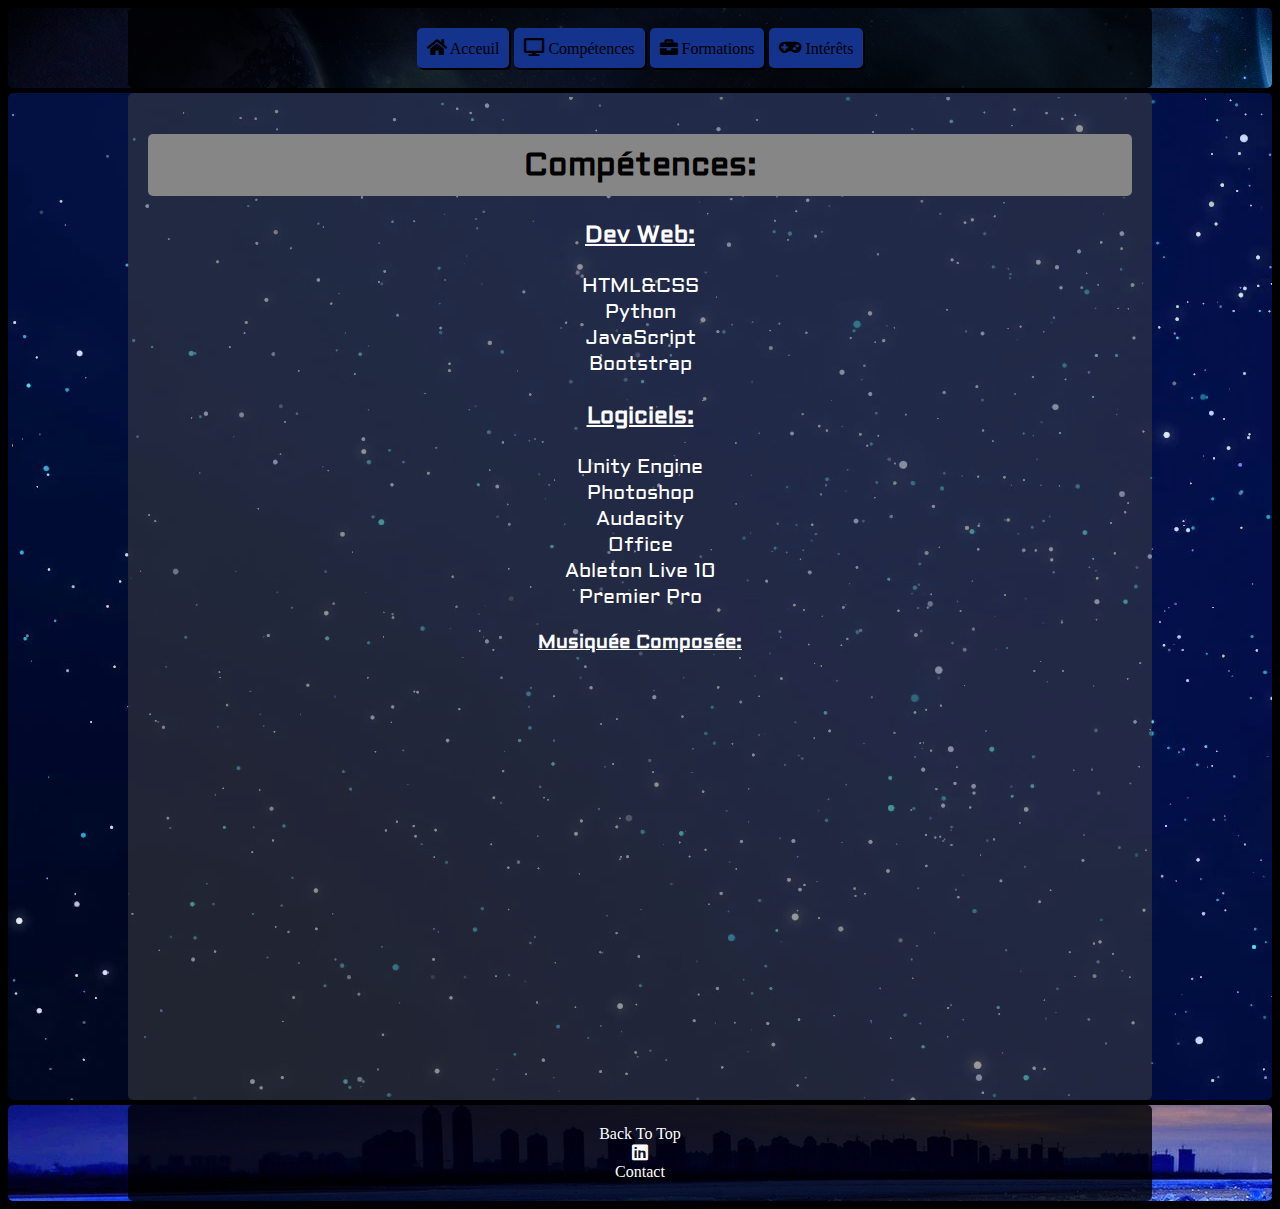
==== commit 456001e0: "Changement #1" ====
--- a/competence.html
+++ b/competence.html
@@ -12,7 +12,6 @@
 	<body>
 		<div class="fond1">
 			<header class="container">
-				<img class="logoclass" src="img/logo.png" height="300" width="300" alt="logo of the page">
 				<nav>
 					<a href="index.html"><i class="fas fa-home"></i> Acceuil</a>
 					<a href="competence.html"><i class="fas fa-desktop"></i> Compétences</a>
@@ -24,11 +23,14 @@
 		</div>
 		<div class="fond2">
 		<main class="container">
-		<h1>Compétence:</h1>
+		<h1>Compétences:</h1>
 		<ul>
+			<li><h3>Dev Web:</h3></li>
 			<li>HTML&CSS</li>
 			<li>Python</li>
 			<li>JavaScript</li>
+			<li>Bootstrap</li>
+			<li><h3>Logiciels:</h3></li>
 			<li>Unity Engine</li>
 			<li>Photoshop</li>
 			<li>Audacity</li>
@@ -36,8 +38,8 @@
 			<li>Ableton Live 10</li>
 			<li>Premier Pro</li>
 		</ul>
-			<h3>Musique Composé:</h3>
-			<iframe width="300" height="500" src="https://www.youtube.com/embed/kmk9BpMtnUs" allow="accelerometer; autoplay; encrypted-media; gyroscope; picture-in-picture" allowfullscreen></iframe>
+			<h3>Musiquée Composée:</h3>
+			<iframe width="300" height="400" src="https://www.youtube.com/embed/kmk9BpMtnUs" allow="accelerometer; autoplay; encrypted-media; gyroscope; picture-in-picture" allowfullscreen></iframe>
 
 
 		</main>
@@ -45,6 +47,7 @@
 		<div class="fond3">
 		<footer class="container">
 			<nav>
+				<a href="#">Back To Top</a>
 				<a href="https://www.linkedin.com/in/cedric-aoun-0a949b177/" target="blank"><i class="fab fa-linkedin"></i></a>
 				<a href="contact.html">Contact</a>
 			</nav>
--- a/css/style.css
+++ b/css/style.css
@@ -8,71 +8,92 @@
 	background-color: #000;
 	font-family: Aldrich;
 }
-
+article {
+	width:100%;
+}
 article p {
 	font-size: 20px;
 	color: white;
-	text-shadow: 1px 1px black;
-}
-article h1 {
-	text-shadow: 1px 1px white;
 }
 /* Commentary */
 .container {
 	max-width:1024px;
 	margin: 0 auto;
-	background-color: rgba(255, 255, 255, 0.3);
-	border-radius: 20px;
+	background-color: rgba(66, 66, 66, 0.5);
+	border-radius: 5px;
 	padding: 20px;
 	margin-top: 5px;
 	text-align: center; 
 	position: relative;
 }
+footer[class="container"], header[class="container"] {
+	background-color: rgba(0,0,0,0.8);
+	text-align: center;
+}
+
+footer a {
+	padding: 0;
+	border: 0;
+	background-color: rgba(0,0,0,0);
+	color:white;
+	box-shadow: none;
+	display: block;
+	width: 10%;
+	margin: 0 auto;
+}
+footer a:hover {
+	background-color: rgba(0,0,0,0);
+	text-decoration: underline;
+}
 a {
 	font-family: Impact;
-	background-color: rgb(0, 74, 193);
+	background-color: #13338d;
 	border-width: 5px;
 	border-radius: 5px;
 	padding: 10px;
 	text-decoration: none;
-	color: #000;
+	color: black;
 	display: inline-block;
 	box-shadow: 2px 2px black;
 	bottom: 0;
 
 }
+main ul {
+	font-size: 20px;
+	font-family: Aldrich;
+	color:white;
+}
+h3 {
+	text-decoration: underline;
+	color: white;
+}
 iframe {
-	width: 100%;
+	width: 70%;
 	border: 0;
-}
-.map {
-	grid-area: map;
-}
-.info {
-	grid-area: info;
 }
 .titreinfo {
 	grid-area: infoti;
 }
 .titremap {
 	grid-area: mapti;
-	grid-column-start: 2;
-	grid-row-start: 1;
-}
-
+}
+.titreres {
+	grid-area: titreres;
+	width: 100%;
+}
 #indexmain {
 	display: grid;
-	grid-template-columns: 1fr 1fr;
+	grid-template-columns: 1fr;
 	grid-gap: 0 5px;
+	grid-template-rows: AUTO;
 	grid-template-areas:
-	"infoti mapti"
-	"info map"
+	"infoti"
+	"titreres"
 }
 
 
 .fond1 {
 	background-image:url("../img/fond1.jpg");
-	background-size: 100% 100%;
 	border-radius: 5px;
 }
 .fond2 {
@@ -89,16 +110,32 @@
 	text-align: center;
 	border-collapse: collapse;
 	border-radius: 10px;
+	color:black;
+}
+.tabletitre {
+	color: black;
 }
 td, th {
 	border:2px solid;
 	border-radius: 5px;
-}
-tr:nth-child(even) {background: #00b0ba}
-tr:nth-child(odd) {background: #02e6f2}
+	padding: 20px;
+	background-color: #d4d4d4;
+}
+td:first-of-type {
+	background-color: rgb(151, 151, 151);
+}
+th:first-of-type {
+	background-color: rgb(54, 54, 54);
+
+}
+th {
+	background-color: rgb(54, 54, 54) ;
+}
+
+
 tr:first-child th  {
-	background-color: darkblue;
-	color: white;
+	background-color: white;
+	color: black;
 	border-color: black;
 }
 
@@ -133,14 +170,9 @@
 	font-weight: bold;
 }
 ul {
-	text-shadow: 1px 1px white;
 	list-style-type: none;
 	margin-right: 40px;
 }
-main h1, h3 {
-	text-shadow: 1px 1px white;
-}
-
 i {
 	font-size: 18px;
 }
@@ -202,6 +234,10 @@
 	bottom:4px;
 	border-radius: 10px;
 }
+.text h1 {
+	background-color: rgb(54, 54, 54);
+	color: rgba(255, 255, 255, 0.9);
+}
 
 /* Number text (1/3 etc) */
 .numbertext {
@@ -250,27 +286,24 @@
 .logoclass {
 	animation: logoanim 3s;
 	position: absolute;
+	height: 50px;
+	width:50px;
 	top:75px;
 	left:35.50%;
 }
 .container {
 	position: relative;
 }
-header {
-	height: 400px;
-}
 
 h1 {
-	background-color: white;
 	padding:10px;
-	border-radius: 35px;
-}
-
-
-
-
-
-
+	border-radius: 5px;
+	background-color:rgb(134, 134, 134);
+	color:black;
+}
+header img {
+	overflow: hidden;
+}
 
 @keyframes logoanim {
 	0% { 
@@ -291,21 +324,8 @@
 	border-radius: 10px;
 }
 @media screen and (max-width: 768px) {
-	.logoclass {
-		display:none;
-	}
 	header {
 		height: 200px;
-	}
-	#indexmain {
-		display: grid;
-		grid-template-columns: 1fr;
-		grid-gap: 0 5px;
-		grid-template-areas:
-		"infoti"
-		"info"
-		"mapti"
-		"map"
 	}
 }
 @media screen and (max-width: 600px) {
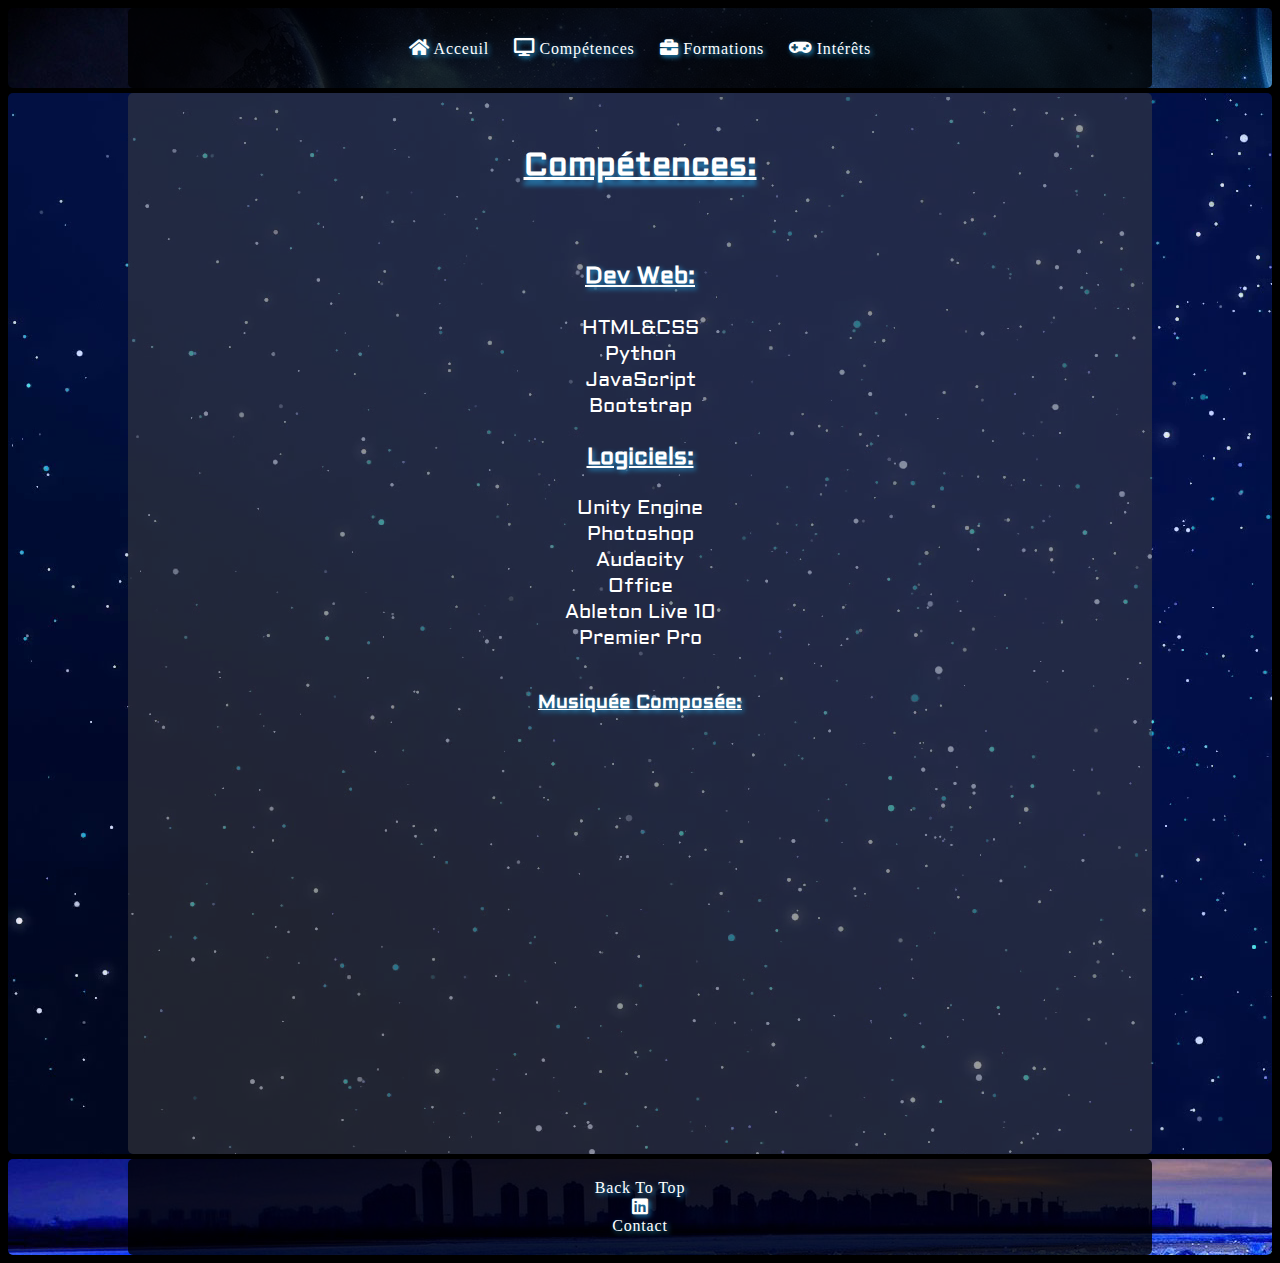
==== commit eb24a3ef: "Background Overhauls" ====
--- a/competence.html
+++ b/competence.html
@@ -7,9 +7,11 @@
 		<link rel="stylesheet" type="text/css" href="css/style.css">
 		<link href='https://fonts.googleapis.com/css?family=Aldrich' rel='stylesheet'>
 		<link rel="stylesheet" type="text/css" href="fontawesome/css/all.css">
+		<link rel="stylesheet" type="text/css" href="css/print.css" media="print">
 	</head>
 	<!-- Ceci est le body -->
 	<body>
+		<span id="SS"><img id="SSimg" src="img/spaceship1.png" style="z-index: 0; position: absolute; width: 200px; height: 80px; top: 100px; right: -300px"></span>
 		<div class="fond1">
 			<header class="container">
 				<nav>
@@ -22,7 +24,7 @@
 			</header>
 		</div>
 		<div class="fond2">
-		<main class="container">
+		<main class="container" id="noFlex" style="z-index: 2">
 		<h1>Compétences:</h1>
 		<ul>
 			<li><h3>Dev Web:</h3></li>
@@ -38,10 +40,8 @@
 			<li>Ableton Live 10</li>
 			<li>Premier Pro</li>
 		</ul>
-			<h3>Musiquée Composée:</h3>
+			<h3 id="NoPrint">Musiquée Composée:</h3>
 			<iframe width="300" height="400" src="https://www.youtube.com/embed/kmk9BpMtnUs" allow="accelerometer; autoplay; encrypted-media; gyroscope; picture-in-picture" allowfullscreen></iframe>
-
-
 		</main>
 		</div>
 		<div class="fond3">
@@ -52,6 +52,15 @@
 				<a href="contact.html">Contact</a>
 			</nav>
 		</footer>
+		<script>
+			var spaceship = document.getElementById('SSimg')
+			setInterval(function(){
+				spaceship.setAttribute("src","img/spaceship2.png")
+				setTimeout(function(){
+					spaceship.setAttribute("src","img/spaceship1.png")	
+				}, 1000)
+			}, 1000, 60)
+		</script>
 		</div>
 	</body>
 </html>
--- a/css/style.css
+++ b/css/style.css
@@ -16,7 +16,7 @@
 	color: white;
 }
 /* Commentary */
-.container {
+.container, #noFlex {
 	max-width:1024px;
 	margin: 0 auto;
 	background-color: rgba(66, 66, 66, 0.5);
@@ -25,6 +25,11 @@
 	margin-top: 5px;
 	text-align: center; 
 	position: relative;
+}
+main {
+	display: flex;
+	min-height: 100vh;
+	flex-direction: column;
 }
 footer[class="container"], header[class="container"] {
 	background-color: rgba(0,0,0,0.8);
@@ -47,14 +52,12 @@
 }
 a {
 	font-family: Impact;
-	background-color: #13338d;
-	border-width: 5px;
-	border-radius: 5px;
 	padding: 10px;
 	text-decoration: none;
-	color: black;
+	color: white;
+	letter-spacing: 0.05em;
 	display: inline-block;
-	box-shadow: 2px 2px black;
+	text-shadow: 2px 2px 5px rgba(40, 186, 253, 0.719);
 	bottom: 0;
 
 }
@@ -66,9 +69,10 @@
 h3 {
 	text-decoration: underline;
 	color: white;
+	text-shadow: 2px 2px 5px rgba(40, 186, 253, 0.719);
 }
 iframe {
-	width: 70%;
+	width: 100%;
 	border: 0;
 }
 .titreinfo {
@@ -90,7 +94,9 @@
 	"infoti"
 	"titreres"
 }
-
+#error {
+	display: none;
+}
 
 .fond1 {
 	background-image:url("../img/fond1.jpg");
@@ -126,10 +132,14 @@
 }
 th:first-of-type {
 	background-color: rgb(54, 54, 54);
+	color: white;
+	border: black;
 
 }
 th {
-	background-color: rgb(54, 54, 54) ;
+	background-color: rgb(54, 54, 54);
+	color: white;
+	border: black;
 }
 
 
@@ -140,22 +150,37 @@
 }
 
 a:hover {
-	background-color:#0062ff;
+	text-shadow: 5px 5px 5px rgba(40, 186, 253, 0.719);
 	transition: 0.33s ease; 
 }
 a:active {
-	box-shadow: 0px 0px;
+	text-shadow: 0px 0px 0px;
 	transition: 0.10s ease;
-	background-color:#00307c;
 }	
 
 fieldset {
 	width: 100%;
 	text-align: left;
-	border-radius: 5px;
-	border-color: darkblue;
-	background-color: rgba(0,0,0,0.3);
-}	
+	border:none;
+	color: white;
+}
+label {
+	display: block;
+}
+span {
+	color:red;
+}
+input[type="email"] {
+	border: 1px solid white;
+	width: 30vh;
+}
+fieldset button, fieldset select {
+	color: white;
+	border: 1px, solid, white;
+}
+.aligned {
+	display: inline-block;
+}
 legend {
 	text-align: center;
 }
@@ -164,9 +189,10 @@
 	height: 100px;
 }
 
-input, select, textarea, button {
-	background-color: rgba(0, 66, 173, 0.4);
-	border-radius: 5px;
+input, select, textarea, button, #bug {
+	background-color: rgba(0, 0, 0, 0.3);
+	border:none;
+	border-bottom: 1.5px solid white;
 	font-weight: bold;
 }
 ul {
@@ -235,8 +261,7 @@
 	border-radius: 10px;
 }
 .text h1 {
-	background-color: rgb(54, 54, 54);
-	color: rgba(255, 255, 255, 0.9);
+	color: rgba(5, 5, 5, 1);
 }
 
 /* Number text (1/3 etc) */
@@ -298,24 +323,43 @@
 h1 {
 	padding:10px;
 	border-radius: 5px;
-	background-color:rgb(134, 134, 134);
-	color:black;
+	color:white;
+	text-shadow: 0px 5px 5px rgba(40, 186, 253, 0.719);
+	text-decoration: underline;
 }
 header img {
 	overflow: hidden;
 }
-
-@keyframes logoanim {
+#SSimg {
+	animation: spaceshipanim1 5s linear forwards;
+}
+#SSimg2 {
+	animation: spaceshipanim2 5s linear forwards;
+}
+@keyframes spaceshipanim1 {
 	0% { 
-		left:0;
-		opacity: 0.1;
+		right:-40;
+		
 	}
 
 	100% {
-		left:35.50%;
-		opacity: 1;
-	}
-}
+		right:100%;
+		top: 300px;
+	}
+}
+@keyframes spaceshipanim2 {
+	0% { 
+		right:-40;
+		
+	}
+
+	100% {
+		right:70%;
+		height: 30px;;
+		width: 50px;
+	}
+}
+
 
 
 
--- a/css/print.css
+++ b/css/print.css
@@ -0,0 +1,9 @@
+article p, ul li {
+    color: black;
+}
+a, iframe, footer, header, #NoPrint {
+    display: none;
+}
+#error {
+    display: block;
+}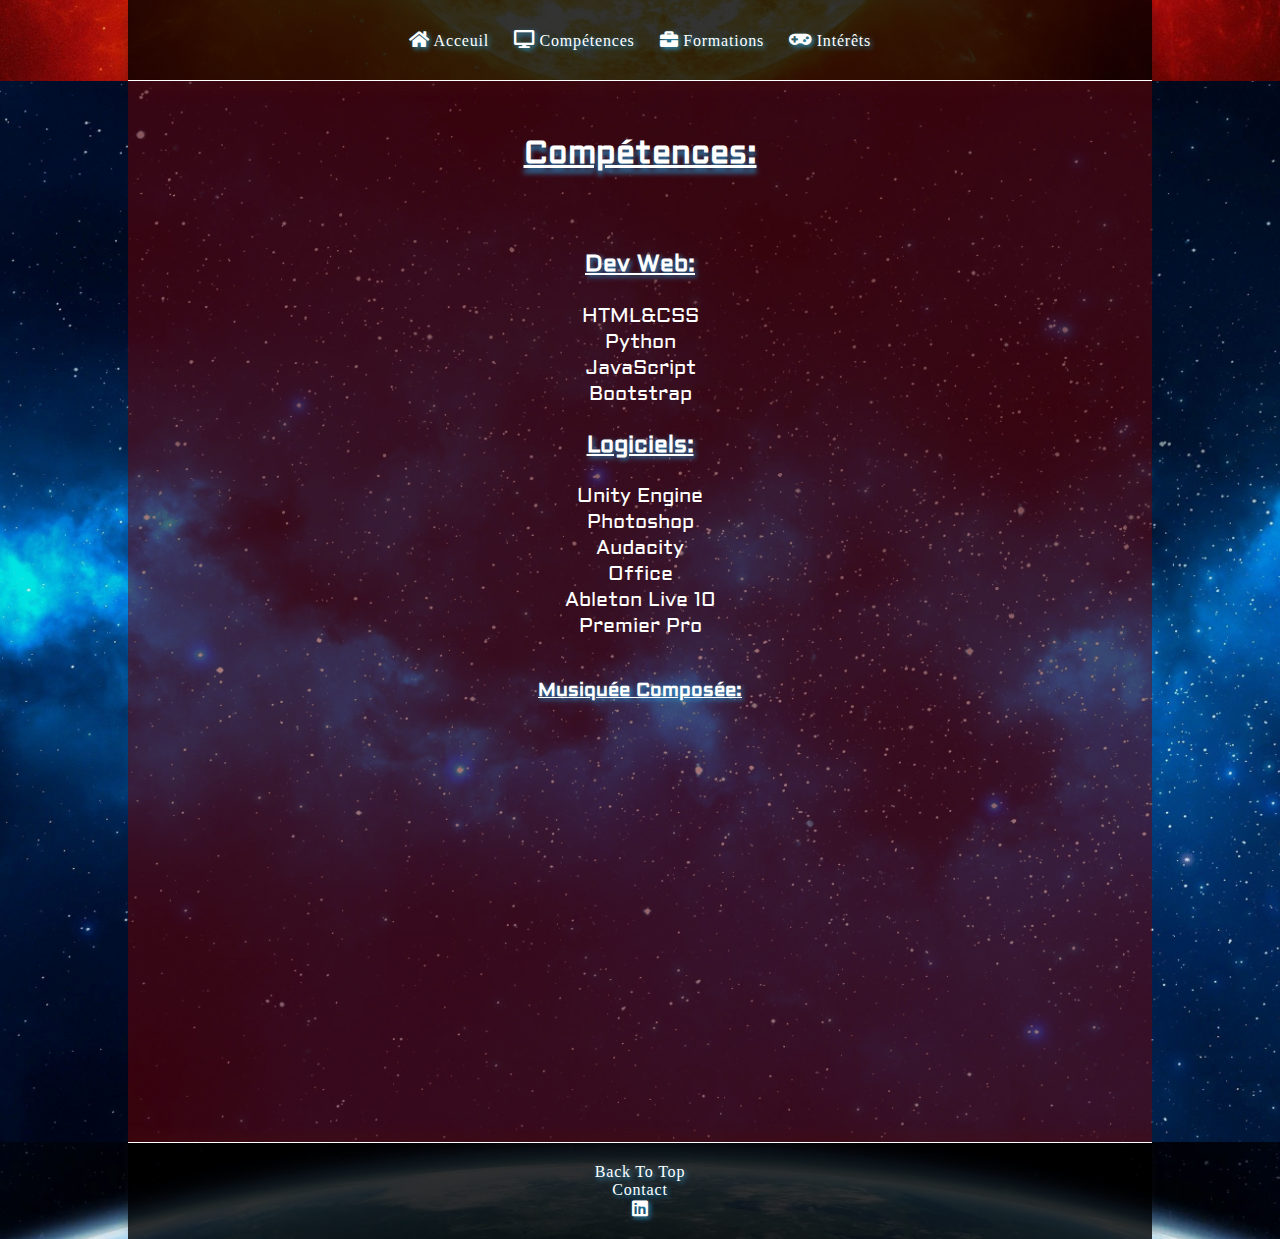
==== commit 6537a157: "BG Overhaul, borders removed" ====
--- a/competence.html
+++ b/competence.html
@@ -11,7 +11,7 @@
 	</head>
 	<!-- Ceci est le body -->
 	<body>
-		<span id="SS"><img id="SSimg" src="img/spaceship1.png" style="z-index: 0; position: absolute; width: 200px; height: 80px; top: 100px; right: -300px"></span>
+		<span id="SS"><img id="SSimg" src="img/spaceshipgif.gif" style="z-index: 0; position: absolute; width: 200px; height: 80px; top: 100px; right: -300px"></span>
 		<div class="fond1">
 			<header class="container">
 				<nav>
@@ -48,19 +48,10 @@
 		<footer class="container">
 			<nav>
 				<a href="#">Back To Top</a>
+				<a href="contact.html">Contact</a>
 				<a href="https://www.linkedin.com/in/cedric-aoun-0a949b177/" target="blank"><i class="fab fa-linkedin"></i></a>
-				<a href="contact.html">Contact</a>
 			</nav>
 		</footer>
-		<script>
-			var spaceship = document.getElementById('SSimg')
-			setInterval(function(){
-				spaceship.setAttribute("src","img/spaceship2.png")
-				setTimeout(function(){
-					spaceship.setAttribute("src","img/spaceship1.png")	
-				}, 1000)
-			}, 1000, 60)
-		</script>
 		</div>
 	</body>
 </html>
--- a/css/style.css
+++ b/css/style.css
@@ -7,6 +7,7 @@
 body {
 	background-color: #000;
 	font-family: Aldrich;
+	margin: 0;
 }
 article {
 	width:100%;
@@ -19,10 +20,8 @@
 .container, #noFlex {
 	max-width:1024px;
 	margin: 0 auto;
-	background-color: rgba(66, 66, 66, 0.5);
-	border-radius: 5px;
+	background-color: rgba(116, 0, 0, 0.47);
 	padding: 20px;
-	margin-top: 5px;
 	text-align: center; 
 	position: relative;
 }
@@ -30,6 +29,15 @@
 	display: flex;
 	min-height: 100vh;
 	flex-direction: column;
+	align-items:center;
+}
+header[class="container"] {
+	border-bottom: 1px solid white;
+	box-shadow: 0px 10px 10px rgba(26, 26, 26, 0.3);
+}
+footer[class="container"] {
+	border-top: 1px solid white;
+	box-shadow: 0px -10px 10px rgba(26, 26, 26, 0.3);
 }
 footer[class="container"], header[class="container"] {
 	background-color: rgba(0,0,0,0.8);
@@ -72,8 +80,9 @@
 	text-shadow: 2px 2px 5px rgba(40, 186, 253, 0.719);
 }
 iframe {
-	width: 100%;
-	border: 0;
+	width: 70%;
+	display: inline-block;
+	border:none;
 }
 .titreinfo {
 	grid-area: infoti;
@@ -99,54 +108,50 @@
 }
 
 .fond1 {
-	background-image:url("../img/fond1.jpg");
-	border-radius: 5px;
+	background-image:url("../img/fond1v2.jpg");
+	background-size: cover;
 }
 .fond2 {
-	background-image:url("../img/fond2.png");
-	border-radius: 5px;
+	background-image:url("../img/fond2v2.jpg");
+	background-size: cover;
 }
 .fond3 {
-	background-image:url("../img/fond3fix.jpg");
-	border-radius: 5px;
+	background-image:url("../img/fond3v2.jpg");
+	background-size: cover;
 }
 table {
 	width: 100%;
 	font-family: Aldrich;
 	text-align: center;
 	border-collapse: collapse;
-	border-radius: 10px;
-	color:black;
 }
 .tabletitre {
-	color: black;
+	color: rgba(0,0,0,0.7);
 }
 td, th {
 	border:2px solid;
-	border-radius: 5px;
 	padding: 20px;
-	background-color: #d4d4d4;
+	background-color: rgba(212,212,212,0.7);
 }
 td:first-of-type {
-	background-color: rgb(151, 151, 151);
+	background-color: rgba(151, 151, 151, 0.7);
 }
 th:first-of-type {
-	background-color: rgb(54, 54, 54);
-	color: white;
-	border: black;
+	background-color: rgba(54, 54, 54, 0.7);
+	color: rgb(255,255,255);
+	border: rgba(0,0,0,0.7);
 
 }
 th {
-	background-color: rgb(54, 54, 54);
-	color: white;
-	border: black;
+	background-color: rgba(54, 54, 54,0.7);
+	color: white;
+	border:none;
 }
 
 
 tr:first-child th  {
-	background-color: white;
+	background-color: rgba(255,255,255,0.7);;
 	color: black;
-	border-color: black;
 }
 
 a:hover {
@@ -157,7 +162,10 @@
 	text-shadow: 0px 0px 0px;
 	transition: 0.10s ease;
 }	
-
+form {
+	display: inline-flex;
+	width: 100%;
+}
 fieldset {
 	width: 100%;
 	text-align: left;
@@ -168,7 +176,7 @@
 	display: block;
 }
 span {
-	color:red;
+	font-style: italic;
 }
 input[type="email"] {
 	border: 1px solid white;
@@ -258,7 +266,6 @@
 	text-align: center;
 	background-color: rgba(255, 255, 255, 0.5);
 	bottom:4px;
-	border-radius: 10px;
 }
 .text h1 {
 	color: rgba(5, 5, 5, 1);
@@ -322,7 +329,6 @@
 
 h1 {
 	padding:10px;
-	border-radius: 5px;
 	color:white;
 	text-shadow: 0px 5px 5px rgba(40, 186, 253, 0.719);
 	text-decoration: underline;
@@ -360,13 +366,6 @@
 	}
 }
 
-
-
-
-
-img {
-	border-radius: 10px;
-}
 @media screen and (max-width: 768px) {
 	header {
 		height: 200px;
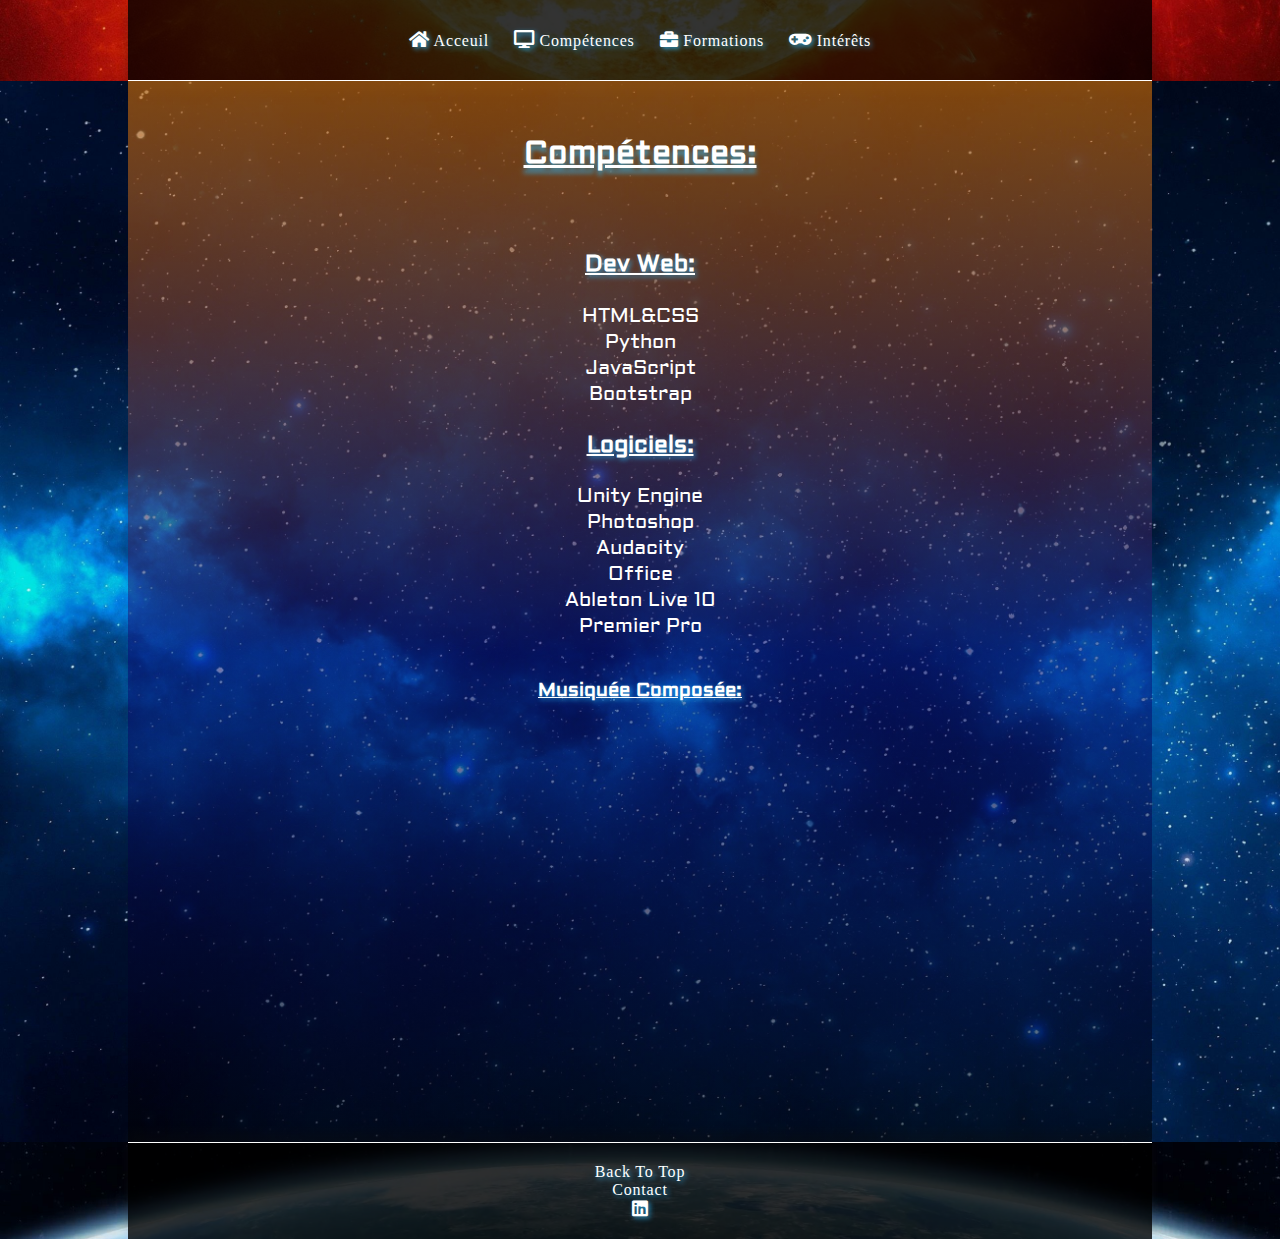
==== commit a375423e: "w3s validated + burger menu" ====
--- a/competence.html
+++ b/competence.html
@@ -8,19 +8,25 @@
 		<link href='https://fonts.googleapis.com/css?family=Aldrich' rel='stylesheet'>
 		<link rel="stylesheet" type="text/css" href="fontawesome/css/all.css">
 		<link rel="stylesheet" type="text/css" href="css/print.css" media="print">
+		<link rel="stylesheet" type="text/css" href="css/hamburgers.css">
 	</head>
 	<!-- Ceci est le body -->
 	<body>
-		<span id="SS"><img id="SSimg" src="img/spaceshipgif.gif" style="z-index: 0; position: absolute; width: 200px; height: 80px; top: 100px; right: -300px"></span>
+		<span id="SS"><img id="SSimg" src="img/spaceshipgif.gif" alt="spaceship" style="z-index: 0; position: absolute; width: 200px; height: 80px; top: 100px; right: -300px"></span>
 		<div class="fond1">
 			<header class="container">
-				<nav>
+				<nav id="navbar">
 					<a href="index.html"><i class="fas fa-home"></i> Acceuil</a>
 					<a href="competence.html"><i class="fas fa-desktop"></i> Compétences</a>
 					<a href="formation.html"><i class="fas fa-briefcase"></i> Formations</a>
 					<a href="interet.html"><i class="fas fa-gamepad"></i> Intérêts</a>
 
 				</nav>
+				<button id="burger" class="hamburger hamburger--emphatic" type="button">
+					<span class="hamburger-box">
+					  <span class="hamburger-inner"></span>
+					</span>
+				</button>
 			</header>
 		</div>
 		<div class="fond2">
@@ -53,5 +59,6 @@
 			</nav>
 		</footer>
 		</div>
+		<script src="js/main.js"></script>
 	</body>
 </html>
--- a/css/style.css
+++ b/css/style.css
@@ -20,12 +20,12 @@
 .container, #noFlex {
 	max-width:1024px;
 	margin: 0 auto;
-	background-color: rgba(116, 0, 0, 0.47);
 	padding: 20px;
 	text-align: center; 
 	position: relative;
 }
 main {
+	background: linear-gradient(180deg, rgba(255,132,1,0.5) 0%, rgba(9,9,121,0.5) 54%, rgba(0,0,0,0.5) 100%);
 	display: flex;
 	min-height: 100vh;
 	flex-direction: column;
@@ -38,6 +38,7 @@
 footer[class="container"] {
 	border-top: 1px solid white;
 	box-shadow: 0px -10px 10px rgba(26, 26, 26, 0.3);
+	text-align: center;
 }
 footer[class="container"], header[class="container"] {
 	background-color: rgba(0,0,0,0.8);
@@ -69,6 +70,12 @@
 	bottom: 0;
 
 }
+#burger {
+	display:none;
+	position: absolute;
+	top: 5px;
+	right: 0px;
+}
 main ul {
 	font-size: 20px;
 	font-family: Aldrich;
@@ -110,6 +117,7 @@
 .fond1 {
 	background-image:url("../img/fond1v2.jpg");
 	background-size: cover;
+	width: 100%;
 }
 .fond2 {
 	background-image:url("../img/fond2v2.jpg");
@@ -129,29 +137,32 @@
 	color: rgba(0,0,0,0.7);
 }
 td, th {
-	border:2px solid;
 	padding: 20px;
-	background-color: rgba(212,212,212,0.7);
+	background-color: rgba(212,212,212,0.3);
 }
 td:first-of-type {
-	background-color: rgba(151, 151, 151, 0.7);
+	background-color: rgba(151, 151, 151, 0.3);
 }
 th:first-of-type {
-	background-color: rgba(54, 54, 54, 0.7);
+	background-color: rgba(0, 0, 0, 0.7);;
 	color: rgb(255,255,255);
+	
 	border: rgba(0,0,0,0.7);
 
 }
 th {
-	background-color: rgba(54, 54, 54,0.7);
+	background-color: rgba(0, 0, 0,0.7);
 	color: white;
 	border:none;
-}
-
+	text-shadow: 3px 3px 5px rgba(40, 186, 253, 0.719);
+}
+header {
+	min-height: 68px;
+}
 
 tr:first-child th  {
-	background-color: rgba(255,255,255,0.7);;
-	color: black;
+	background-color: rgba(0, 0, 0, 0.7);;
+	color: white;
 }
 
 a:hover {
@@ -184,7 +195,6 @@
 }
 fieldset button, fieldset select {
 	color: white;
-	border: 1px, solid, white;
 }
 .aligned {
 	display: inline-block;
@@ -257,18 +267,18 @@
 /* Caption text */
 .text {
 	font-family: Aldrich;
-  	color: black;
+  	color: white;
 	font-size: 15px;
  	padding: 12px 12px;
 	position: absolute;
 	bottom: 8px;
 	width: 100%;
 	text-align: center;
-	background-color: rgba(255, 255, 255, 0.5);
+	background-color: rgba(0, 0, 0, 0.6);
 	bottom:4px;
 }
 .text h1 {
-	color: rgba(5, 5, 5, 1);
+	color: white;
 }
 
 /* Number text (1/3 etc) */
@@ -303,7 +313,6 @@
   animation-name: fade;
   animation-duration: 1.5s;
 }
-
 @-webkit-keyframes fade {
   from {opacity: .4} 
   to {opacity: 1}
@@ -344,7 +353,7 @@
 }
 @keyframes spaceshipanim1 {
 	0% { 
-		right:-40;
+		right:0;
 		
 	}
 
@@ -355,7 +364,7 @@
 }
 @keyframes spaceshipanim2 {
 	0% { 
-		right:-40;
+		right:0;
 		
 	}
 
@@ -366,11 +375,8 @@
 	}
 }
 
-@media screen and (max-width: 768px) {
-	header {
-		height: 200px;
-	}
-}
+@keyframes animatetop{from{top:-300px;opacity:0} to{top:0;opacity:1}}
+
 @media screen and (max-width: 600px) {
 	header a {
 		display: block;
@@ -379,10 +385,25 @@
 	.logoclass {
 		display:none;
 	}
-	header {
-		height: 200px;
-	}
-}
-
-
-
+	td, th {
+		padding: 10px;
+	} 
+	body {
+		font-size: 0.6em;
+	} 
+	.text {
+		position: relative;
+		display: inline-block;
+	}
+	#navbar{
+		display:none;
+		position:relative;
+		animation: animatetop 0.4s;
+	}
+	#burger {
+		display: block;
+	}
+}
+
+
+
--- a/css/print.css
+++ b/css/print.css
@@ -1,7 +1,7 @@
 article p, ul li {
     color: black;
 }
-a, iframe, footer, header, #NoPrint {
+a, iframe, footer, header, .NoPrint {
     display: none;
 }
 #error {
--- a/css/hamburgers.css
+++ b/css/hamburgers.css
@@ -0,0 +1,707 @@
+/*!
+ * Hamburgers
+ * @description Tasty CSS-animated hamburgers
+ * @author Jonathan Suh @jonsuh
+ * @site https://jonsuh.com/hamburgers
+ * @link https://github.com/jonsuh/hamburgers
+ */
+.hamburger {
+  padding: 15px 15px;
+  display: inline-block;
+  cursor: pointer;
+  transition-property: opacity, filter;
+  transition-duration: 0.15s;
+  transition-timing-function: linear;
+  font: inherit;
+  color: inherit;
+  text-transform: none;
+  background-color: transparent;
+  border: 0;
+  margin: 0;
+  overflow: visible; }
+  .hamburger:hover {
+    opacity: 0.7; }
+  .hamburger.is-active:hover {
+    opacity: 0.7; }
+  .hamburger.is-active .hamburger-inner,
+  .hamburger.is-active .hamburger-inner::before,
+  .hamburger.is-active .hamburger-inner::after {
+    background-color: white;
+  }
+
+.hamburger-box {
+  width: 40px;
+  height: 24px;
+  display: inline-block;
+  position: relative; }
+
+.hamburger-inner {
+  display: block;
+  top: 50%;
+  margin-top: -2px; }
+  .hamburger-inner, .hamburger-inner::before, .hamburger-inner::after {
+    width: 40px;
+    height: 4px;
+    background-color: white;
+    border-radius: 4px;
+    position: absolute;
+    transition-property: transform;
+    transition-duration: 0.15s;
+    transition-timing-function: ease; }
+  .hamburger-inner::before, .hamburger-inner::after {
+    content: "";
+    display: block; }
+  .hamburger-inner::before {
+    top: -10px; }
+  .hamburger-inner::after {
+    bottom: -10px; }
+
+/*
+   * 3DX
+   */
+.hamburger--3dx .hamburger-box {
+  perspective: 80px; }
+
+.hamburger--3dx .hamburger-inner {
+  transition: transform 0.15s cubic-bezier(0.645, 0.045, 0.355, 1), background-color 0s 0.1s cubic-bezier(0.645, 0.045, 0.355, 1); }
+  .hamburger--3dx .hamburger-inner::before, .hamburger--3dx .hamburger-inner::after {
+    transition: transform 0s 0.1s cubic-bezier(0.645, 0.045, 0.355, 1); }
+
+.hamburger--3dx.is-active .hamburger-inner {
+  background-color: transparent !important;
+  transform: rotateY(180deg); }
+  .hamburger--3dx.is-active .hamburger-inner::before {
+    transform: translate3d(0, 10px, 0) rotate(45deg); }
+  .hamburger--3dx.is-active .hamburger-inner::after {
+    transform: translate3d(0, -10px, 0) rotate(-45deg); }
+
+/*
+   * 3DX Reverse
+   */
+.hamburger--3dx-r .hamburger-box {
+  perspective: 80px; }
+
+.hamburger--3dx-r .hamburger-inner {
+  transition: transform 0.15s cubic-bezier(0.645, 0.045, 0.355, 1), background-color 0s 0.1s cubic-bezier(0.645, 0.045, 0.355, 1); }
+  .hamburger--3dx-r .hamburger-inner::before, .hamburger--3dx-r .hamburger-inner::after {
+    transition: transform 0s 0.1s cubic-bezier(0.645, 0.045, 0.355, 1); }
+
+.hamburger--3dx-r.is-active .hamburger-inner {
+  background-color: transparent !important;
+  transform: rotateY(-180deg); }
+  .hamburger--3dx-r.is-active .hamburger-inner::before {
+    transform: translate3d(0, 10px, 0) rotate(45deg); }
+  .hamburger--3dx-r.is-active .hamburger-inner::after {
+    transform: translate3d(0, -10px, 0) rotate(-45deg); }
+
+/*
+   * 3DY
+   */
+.hamburger--3dy .hamburger-box {
+  perspective: 80px; }
+
+.hamburger--3dy .hamburger-inner {
+  transition: transform 0.15s cubic-bezier(0.645, 0.045, 0.355, 1), background-color 0s 0.1s cubic-bezier(0.645, 0.045, 0.355, 1); }
+  .hamburger--3dy .hamburger-inner::before, .hamburger--3dy .hamburger-inner::after {
+    transition: transform 0s 0.1s cubic-bezier(0.645, 0.045, 0.355, 1); }
+
+.hamburger--3dy.is-active .hamburger-inner {
+  background-color: transparent !important;
+  transform: rotateX(-180deg); }
+  .hamburger--3dy.is-active .hamburger-inner::before {
+    transform: translate3d(0, 10px, 0) rotate(45deg); }
+  .hamburger--3dy.is-active .hamburger-inner::after {
+    transform: translate3d(0, -10px, 0) rotate(-45deg); }
+
+/*
+   * 3DY Reverse
+   */
+.hamburger--3dy-r .hamburger-box {
+  perspective: 80px; }
+
+.hamburger--3dy-r .hamburger-inner {
+  transition: transform 0.15s cubic-bezier(0.645, 0.045, 0.355, 1), background-color 0s 0.1s cubic-bezier(0.645, 0.045, 0.355, 1); }
+  .hamburger--3dy-r .hamburger-inner::before, .hamburger--3dy-r .hamburger-inner::after {
+    transition: transform 0s 0.1s cubic-bezier(0.645, 0.045, 0.355, 1); }
+
+.hamburger--3dy-r.is-active .hamburger-inner {
+  background-color: transparent !important;
+  transform: rotateX(180deg); }
+  .hamburger--3dy-r.is-active .hamburger-inner::before {
+    transform: translate3d(0, 10px, 0) rotate(45deg); }
+  .hamburger--3dy-r.is-active .hamburger-inner::after {
+    transform: translate3d(0, -10px, 0) rotate(-45deg); }
+
+/*
+   * 3DXY
+   */
+.hamburger--3dxy .hamburger-box {
+  perspective: 80px; }
+
+.hamburger--3dxy .hamburger-inner {
+  transition: transform 0.15s cubic-bezier(0.645, 0.045, 0.355, 1), background-color 0s 0.1s cubic-bezier(0.645, 0.045, 0.355, 1); }
+  .hamburger--3dxy .hamburger-inner::before, .hamburger--3dxy .hamburger-inner::after {
+    transition: transform 0s 0.1s cubic-bezier(0.645, 0.045, 0.355, 1); }
+
+.hamburger--3dxy.is-active .hamburger-inner {
+  background-color: transparent !important;
+  transform: rotateX(180deg) rotateY(180deg); }
+  .hamburger--3dxy.is-active .hamburger-inner::before {
+    transform: translate3d(0, 10px, 0) rotate(45deg); }
+  .hamburger--3dxy.is-active .hamburger-inner::after {
+    transform: translate3d(0, -10px, 0) rotate(-45deg); }
+
+/*
+   * 3DXY Reverse
+   */
+.hamburger--3dxy-r .hamburger-box {
+  perspective: 80px; }
+
+.hamburger--3dxy-r .hamburger-inner {
+  transition: transform 0.15s cubic-bezier(0.645, 0.045, 0.355, 1), background-color 0s 0.1s cubic-bezier(0.645, 0.045, 0.355, 1); }
+  .hamburger--3dxy-r .hamburger-inner::before, .hamburger--3dxy-r .hamburger-inner::after {
+    transition: transform 0s 0.1s cubic-bezier(0.645, 0.045, 0.355, 1); }
+
+.hamburger--3dxy-r.is-active .hamburger-inner {
+  background-color: transparent !important;
+  transform: rotateX(180deg) rotateY(180deg) rotateZ(-180deg); }
+  .hamburger--3dxy-r.is-active .hamburger-inner::before {
+    transform: translate3d(0, 10px, 0) rotate(45deg); }
+  .hamburger--3dxy-r.is-active .hamburger-inner::after {
+    transform: translate3d(0, -10px, 0) rotate(-45deg); }
+
+/*
+   * Arrow
+   */
+.hamburger--arrow.is-active .hamburger-inner::before {
+  transform: translate3d(-8px, 0, 0) rotate(-45deg) scale(0.7, 1); }
+
+.hamburger--arrow.is-active .hamburger-inner::after {
+  transform: translate3d(-8px, 0, 0) rotate(45deg) scale(0.7, 1); }
+
+/*
+   * Arrow Right
+   */
+.hamburger--arrow-r.is-active .hamburger-inner::before {
+  transform: translate3d(8px, 0, 0) rotate(45deg) scale(0.7, 1); }
+
+.hamburger--arrow-r.is-active .hamburger-inner::after {
+  transform: translate3d(8px, 0, 0) rotate(-45deg) scale(0.7, 1); }
+
+/*
+   * Arrow Alt
+   */
+.hamburger--arrowalt .hamburger-inner::before {
+  transition: top 0.1s 0.1s ease, transform 0.1s cubic-bezier(0.165, 0.84, 0.44, 1); }
+
+.hamburger--arrowalt .hamburger-inner::after {
+  transition: bottom 0.1s 0.1s ease, transform 0.1s cubic-bezier(0.165, 0.84, 0.44, 1); }
+
+.hamburger--arrowalt.is-active .hamburger-inner::before {
+  top: 0;
+  transform: translate3d(-8px, -10px, 0) rotate(-45deg) scale(0.7, 1);
+  transition: top 0.1s ease, transform 0.1s 0.1s cubic-bezier(0.895, 0.03, 0.685, 0.22); }
+
+.hamburger--arrowalt.is-active .hamburger-inner::after {
+  bottom: 0;
+  transform: translate3d(-8px, 10px, 0) rotate(45deg) scale(0.7, 1);
+  transition: bottom 0.1s ease, transform 0.1s 0.1s cubic-bezier(0.895, 0.03, 0.685, 0.22); }
+
+/*
+   * Arrow Alt Right
+   */
+.hamburger--arrowalt-r .hamburger-inner::before {
+  transition: top 0.1s 0.1s ease, transform 0.1s cubic-bezier(0.165, 0.84, 0.44, 1); }
+
+.hamburger--arrowalt-r .hamburger-inner::after {
+  transition: bottom 0.1s 0.1s ease, transform 0.1s cubic-bezier(0.165, 0.84, 0.44, 1); }
+
+.hamburger--arrowalt-r.is-active .hamburger-inner::before {
+  top: 0;
+  transform: translate3d(8px, -10px, 0) rotate(45deg) scale(0.7, 1);
+  transition: top 0.1s ease, transform 0.1s 0.1s cubic-bezier(0.895, 0.03, 0.685, 0.22); }
+
+.hamburger--arrowalt-r.is-active .hamburger-inner::after {
+  bottom: 0;
+  transform: translate3d(8px, 10px, 0) rotate(-45deg) scale(0.7, 1);
+  transition: bottom 0.1s ease, transform 0.1s 0.1s cubic-bezier(0.895, 0.03, 0.685, 0.22); }
+
+/*
+   * Arrow Turn
+   */
+.hamburger--arrowturn.is-active .hamburger-inner {
+  transform: rotate(-180deg); }
+  .hamburger--arrowturn.is-active .hamburger-inner::before {
+    transform: translate3d(8px, 0, 0) rotate(45deg) scale(0.7, 1); }
+  .hamburger--arrowturn.is-active .hamburger-inner::after {
+    transform: translate3d(8px, 0, 0) rotate(-45deg) scale(0.7, 1); }
+
+/*
+   * Arrow Turn Right
+   */
+.hamburger--arrowturn-r.is-active .hamburger-inner {
+  transform: rotate(-180deg); }
+  .hamburger--arrowturn-r.is-active .hamburger-inner::before {
+    transform: translate3d(-8px, 0, 0) rotate(-45deg) scale(0.7, 1); }
+  .hamburger--arrowturn-r.is-active .hamburger-inner::after {
+    transform: translate3d(-8px, 0, 0) rotate(45deg) scale(0.7, 1); }
+
+/*
+   * Boring
+   */
+.hamburger--boring .hamburger-inner, .hamburger--boring .hamburger-inner::before, .hamburger--boring .hamburger-inner::after {
+  transition-property: none; }
+
+.hamburger--boring.is-active .hamburger-inner {
+  transform: rotate(45deg); }
+  .hamburger--boring.is-active .hamburger-inner::before {
+    top: 0;
+    opacity: 0; }
+  .hamburger--boring.is-active .hamburger-inner::after {
+    bottom: 0;
+    transform: rotate(-90deg); }
+
+/*
+   * Collapse
+   */
+.hamburger--collapse .hamburger-inner {
+  top: auto;
+  bottom: 0;
+  transition-duration: 0.13s;
+  transition-delay: 0.13s;
+  transition-timing-function: cubic-bezier(0.55, 0.055, 0.675, 0.19); }
+  .hamburger--collapse .hamburger-inner::after {
+    top: -20px;
+    transition: top 0.2s 0.2s cubic-bezier(0.33333, 0.66667, 0.66667, 1), opacity 0.1s linear; }
+  .hamburger--collapse .hamburger-inner::before {
+    transition: top 0.12s 0.2s cubic-bezier(0.33333, 0.66667, 0.66667, 1), transform 0.13s cubic-bezier(0.55, 0.055, 0.675, 0.19); }
+
+.hamburger--collapse.is-active .hamburger-inner {
+  transform: translate3d(0, -10px, 0) rotate(-45deg);
+  transition-delay: 0.22s;
+  transition-timing-function: cubic-bezier(0.215, 0.61, 0.355, 1); }
+  .hamburger--collapse.is-active .hamburger-inner::after {
+    top: 0;
+    opacity: 0;
+    transition: top 0.2s cubic-bezier(0.33333, 0, 0.66667, 0.33333), opacity 0.1s 0.22s linear; }
+  .hamburger--collapse.is-active .hamburger-inner::before {
+    top: 0;
+    transform: rotate(-90deg);
+    transition: top 0.1s 0.16s cubic-bezier(0.33333, 0, 0.66667, 0.33333), transform 0.13s 0.25s cubic-bezier(0.215, 0.61, 0.355, 1); }
+
+/*
+   * Collapse Reverse
+   */
+.hamburger--collapse-r .hamburger-inner {
+  top: auto;
+  bottom: 0;
+  transition-duration: 0.13s;
+  transition-delay: 0.13s;
+  transition-timing-function: cubic-bezier(0.55, 0.055, 0.675, 0.19); }
+  .hamburger--collapse-r .hamburger-inner::after {
+    top: -20px;
+    transition: top 0.2s 0.2s cubic-bezier(0.33333, 0.66667, 0.66667, 1), opacity 0.1s linear; }
+  .hamburger--collapse-r .hamburger-inner::before {
+    transition: top 0.12s 0.2s cubic-bezier(0.33333, 0.66667, 0.66667, 1), transform 0.13s cubic-bezier(0.55, 0.055, 0.675, 0.19); }
+
+.hamburger--collapse-r.is-active .hamburger-inner {
+  transform: translate3d(0, -10px, 0) rotate(45deg);
+  transition-delay: 0.22s;
+  transition-timing-function: cubic-bezier(0.215, 0.61, 0.355, 1); }
+  .hamburger--collapse-r.is-active .hamburger-inner::after {
+    top: 0;
+    opacity: 0;
+    transition: top 0.2s cubic-bezier(0.33333, 0, 0.66667, 0.33333), opacity 0.1s 0.22s linear; }
+  .hamburger--collapse-r.is-active .hamburger-inner::before {
+    top: 0;
+    transform: rotate(90deg);
+    transition: top 0.1s 0.16s cubic-bezier(0.33333, 0, 0.66667, 0.33333), transform 0.13s 0.25s cubic-bezier(0.215, 0.61, 0.355, 1); }
+
+/*
+   * Elastic
+   */
+.hamburger--elastic .hamburger-inner {
+  top: 2px;
+  transition-duration: 0.275s;
+  transition-timing-function: cubic-bezier(0.68, -0.55, 0.265, 1.55); }
+  .hamburger--elastic .hamburger-inner::before {
+    top: 10px;
+    transition: opacity 0.125s 0.275s ease; }
+  .hamburger--elastic .hamburger-inner::after {
+    top: 20px;
+    transition: transform 0.275s cubic-bezier(0.68, -0.55, 0.265, 1.55); }
+
+.hamburger--elastic.is-active .hamburger-inner {
+  transform: translate3d(0, 10px, 0) rotate(135deg);
+  transition-delay: 0.075s; }
+  .hamburger--elastic.is-active .hamburger-inner::before {
+    transition-delay: 0s;
+    opacity: 0; }
+  .hamburger--elastic.is-active .hamburger-inner::after {
+    transform: translate3d(0, -20px, 0) rotate(-270deg);
+    transition-delay: 0.075s; }
+
+/*
+   * Elastic Reverse
+   */
+.hamburger--elastic-r .hamburger-inner {
+  top: 2px;
+  transition-duration: 0.275s;
+  transition-timing-function: cubic-bezier(0.68, -0.55, 0.265, 1.55); }
+  .hamburger--elastic-r .hamburger-inner::before {
+    top: 10px;
+    transition: opacity 0.125s 0.275s ease; }
+  .hamburger--elastic-r .hamburger-inner::after {
+    top: 20px;
+    transition: transform 0.275s cubic-bezier(0.68, -0.55, 0.265, 1.55); }
+
+.hamburger--elastic-r.is-active .hamburger-inner {
+  transform: translate3d(0, 10px, 0) rotate(-135deg);
+  transition-delay: 0.075s; }
+  .hamburger--elastic-r.is-active .hamburger-inner::before {
+    transition-delay: 0s;
+    opacity: 0; }
+  .hamburger--elastic-r.is-active .hamburger-inner::after {
+    transform: translate3d(0, -20px, 0) rotate(270deg);
+    transition-delay: 0.075s; }
+
+/*
+   * Emphatic
+   */
+.hamburger--emphatic {
+  overflow: hidden; }
+  .hamburger--emphatic .hamburger-inner {
+    transition: background-color 0.125s 0.175s ease-in; }
+    .hamburger--emphatic .hamburger-inner::before {
+      left: 0;
+      transition: transform 0.125s cubic-bezier(0.6, 0.04, 0.98, 0.335), top 0.05s 0.125s linear, left 0.125s 0.175s ease-in; }
+    .hamburger--emphatic .hamburger-inner::after {
+      top: 10px;
+      right: 0;
+      transition: transform 0.125s cubic-bezier(0.6, 0.04, 0.98, 0.335), top 0.05s 0.125s linear, right 0.125s 0.175s ease-in; }
+  .hamburger--emphatic.is-active .hamburger-inner {
+    transition-delay: 0s;
+    transition-timing-function: ease-out;
+    background-color: transparent !important; }
+    .hamburger--emphatic.is-active .hamburger-inner::before {
+      left: -80px;
+      top: -80px;
+      transform: translate3d(80px, 80px, 0) rotate(45deg);
+      transition: left 0.125s ease-out, top 0.05s 0.125s linear, transform 0.125s 0.175s cubic-bezier(0.075, 0.82, 0.165, 1); }
+    .hamburger--emphatic.is-active .hamburger-inner::after {
+      right: -80px;
+      top: -80px;
+      transform: translate3d(-80px, 80px, 0) rotate(-45deg);
+      transition: right 0.125s ease-out, top 0.05s 0.125s linear, transform 0.125s 0.175s cubic-bezier(0.075, 0.82, 0.165, 1); }
+
+/*
+   * Emphatic Reverse
+   */
+.hamburger--emphatic-r {
+  overflow: hidden; }
+  .hamburger--emphatic-r .hamburger-inner {
+    transition: background-color 0.125s 0.175s ease-in; }
+    .hamburger--emphatic-r .hamburger-inner::before {
+      left: 0;
+      transition: transform 0.125s cubic-bezier(0.6, 0.04, 0.98, 0.335), top 0.05s 0.125s linear, left 0.125s 0.175s ease-in; }
+    .hamburger--emphatic-r .hamburger-inner::after {
+      top: 10px;
+      right: 0;
+      transition: transform 0.125s cubic-bezier(0.6, 0.04, 0.98, 0.335), top 0.05s 0.125s linear, right 0.125s 0.175s ease-in; }
+  .hamburger--emphatic-r.is-active .hamburger-inner {
+    transition-delay: 0s;
+    transition-timing-function: ease-out;
+    background-color: transparent !important; }
+    .hamburger--emphatic-r.is-active .hamburger-inner::before {
+      left: -80px;
+      top: 80px;
+      transform: translate3d(80px, -80px, 0) rotate(-45deg);
+      transition: left 0.125s ease-out, top 0.05s 0.125s linear, transform 0.125s 0.175s cubic-bezier(0.075, 0.82, 0.165, 1); }
+    .hamburger--emphatic-r.is-active .hamburger-inner::after {
+      right: -80px;
+      top: 80px;
+      transform: translate3d(-80px, -80px, 0) rotate(45deg);
+      transition: right 0.125s ease-out, top 0.05s 0.125s linear, transform 0.125s 0.175s cubic-bezier(0.075, 0.82, 0.165, 1); }
+
+/*
+   * Minus
+   */
+.hamburger--minus .hamburger-inner::before, .hamburger--minus .hamburger-inner::after {
+  transition: bottom 0.08s 0s ease-out, top 0.08s 0s ease-out, opacity 0s linear; }
+
+.hamburger--minus.is-active .hamburger-inner::before, .hamburger--minus.is-active .hamburger-inner::after {
+  opacity: 0;
+  transition: bottom 0.08s ease-out, top 0.08s ease-out, opacity 0s 0.08s linear; }
+
+.hamburger--minus.is-active .hamburger-inner::before {
+  top: 0; }
+
+.hamburger--minus.is-active .hamburger-inner::after {
+  bottom: 0; }
+
+/*
+   * Slider
+   */
+.hamburger--slider .hamburger-inner {
+  top: 2px; }
+  .hamburger--slider .hamburger-inner::before {
+    top: 10px;
+    transition-property: transform, opacity;
+    transition-timing-function: ease;
+    transition-duration: 0.15s; }
+  .hamburger--slider .hamburger-inner::after {
+    top: 20px; }
+
+.hamburger--slider.is-active .hamburger-inner {
+  transform: translate3d(0, 10px, 0) rotate(45deg); }
+  .hamburger--slider.is-active .hamburger-inner::before {
+    transform: rotate(-45deg) translate3d(-5.71429px, -6px, 0);
+    opacity: 0; }
+  .hamburger--slider.is-active .hamburger-inner::after {
+    transform: translate3d(0, -20px, 0) rotate(-90deg); }
+
+/*
+   * Slider Reverse
+   */
+.hamburger--slider-r .hamburger-inner {
+  top: 2px; }
+  .hamburger--slider-r .hamburger-inner::before {
+    top: 10px;
+    transition-property: transform, opacity;
+    transition-timing-function: ease;
+    transition-duration: 0.15s; }
+  .hamburger--slider-r .hamburger-inner::after {
+    top: 20px; }
+
+.hamburger--slider-r.is-active .hamburger-inner {
+  transform: translate3d(0, 10px, 0) rotate(-45deg); }
+  .hamburger--slider-r.is-active .hamburger-inner::before {
+    transform: rotate(45deg) translate3d(5.71429px, -6px, 0);
+    opacity: 0; }
+  .hamburger--slider-r.is-active .hamburger-inner::after {
+    transform: translate3d(0, -20px, 0) rotate(90deg); }
+
+/*
+   * Spin
+   */
+.hamburger--spin .hamburger-inner {
+  transition-duration: 0.22s;
+  transition-timing-function: cubic-bezier(0.55, 0.055, 0.675, 0.19); }
+  .hamburger--spin .hamburger-inner::before {
+    transition: top 0.1s 0.25s ease-in, opacity 0.1s ease-in; }
+  .hamburger--spin .hamburger-inner::after {
+    transition: bottom 0.1s 0.25s ease-in, transform 0.22s cubic-bezier(0.55, 0.055, 0.675, 0.19); }
+
+.hamburger--spin.is-active .hamburger-inner {
+  transform: rotate(225deg);
+  transition-delay: 0.12s;
+  transition-timing-function: cubic-bezier(0.215, 0.61, 0.355, 1); }
+  .hamburger--spin.is-active .hamburger-inner::before {
+    top: 0;
+    opacity: 0;
+    transition: top 0.1s ease-out, opacity 0.1s 0.12s ease-out; }
+  .hamburger--spin.is-active .hamburger-inner::after {
+    bottom: 0;
+    transform: rotate(-90deg);
+    transition: bottom 0.1s ease-out, transform 0.22s 0.12s cubic-bezier(0.215, 0.61, 0.355, 1); }
+
+/*
+   * Spin Reverse
+   */
+.hamburger--spin-r .hamburger-inner {
+  transition-duration: 0.22s;
+  transition-timing-function: cubic-bezier(0.55, 0.055, 0.675, 0.19); }
+  .hamburger--spin-r .hamburger-inner::before {
+    transition: top 0.1s 0.25s ease-in, opacity 0.1s ease-in; }
+  .hamburger--spin-r .hamburger-inner::after {
+    transition: bottom 0.1s 0.25s ease-in, transform 0.22s cubic-bezier(0.55, 0.055, 0.675, 0.19); }
+
+.hamburger--spin-r.is-active .hamburger-inner {
+  transform: rotate(-225deg);
+  transition-delay: 0.12s;
+  transition-timing-function: cubic-bezier(0.215, 0.61, 0.355, 1); }
+  .hamburger--spin-r.is-active .hamburger-inner::before {
+    top: 0;
+    opacity: 0;
+    transition: top 0.1s ease-out, opacity 0.1s 0.12s ease-out; }
+  .hamburger--spin-r.is-active .hamburger-inner::after {
+    bottom: 0;
+    transform: rotate(90deg);
+    transition: bottom 0.1s ease-out, transform 0.22s 0.12s cubic-bezier(0.215, 0.61, 0.355, 1); }
+
+/*
+   * Spring
+   */
+.hamburger--spring .hamburger-inner {
+  top: 2px;
+  transition: background-color 0s 0.13s linear; }
+  .hamburger--spring .hamburger-inner::before {
+    top: 10px;
+    transition: top 0.1s 0.2s cubic-bezier(0.33333, 0.66667, 0.66667, 1), transform 0.13s cubic-bezier(0.55, 0.055, 0.675, 0.19); }
+  .hamburger--spring .hamburger-inner::after {
+    top: 20px;
+    transition: top 0.2s 0.2s cubic-bezier(0.33333, 0.66667, 0.66667, 1), transform 0.13s cubic-bezier(0.55, 0.055, 0.675, 0.19); }
+
+.hamburger--spring.is-active .hamburger-inner {
+  transition-delay: 0.22s;
+  background-color: transparent !important; }
+  .hamburger--spring.is-active .hamburger-inner::before {
+    top: 0;
+    transition: top 0.1s 0.15s cubic-bezier(0.33333, 0, 0.66667, 0.33333), transform 0.13s 0.22s cubic-bezier(0.215, 0.61, 0.355, 1);
+    transform: translate3d(0, 10px, 0) rotate(45deg); }
+  .hamburger--spring.is-active .hamburger-inner::after {
+    top: 0;
+    transition: top 0.2s cubic-bezier(0.33333, 0, 0.66667, 0.33333), transform 0.13s 0.22s cubic-bezier(0.215, 0.61, 0.355, 1);
+    transform: translate3d(0, 10px, 0) rotate(-45deg); }
+
+/*
+   * Spring Reverse
+   */
+.hamburger--spring-r .hamburger-inner {
+  top: auto;
+  bottom: 0;
+  transition-duration: 0.13s;
+  transition-delay: 0s;
+  transition-timing-function: cubic-bezier(0.55, 0.055, 0.675, 0.19); }
+  .hamburger--spring-r .hamburger-inner::after {
+    top: -20px;
+    transition: top 0.2s 0.2s cubic-bezier(0.33333, 0.66667, 0.66667, 1), opacity 0s linear; }
+  .hamburger--spring-r .hamburger-inner::before {
+    transition: top 0.1s 0.2s cubic-bezier(0.33333, 0.66667, 0.66667, 1), transform 0.13s cubic-bezier(0.55, 0.055, 0.675, 0.19); }
+
+.hamburger--spring-r.is-active .hamburger-inner {
+  transform: translate3d(0, -10px, 0) rotate(-45deg);
+  transition-delay: 0.22s;
+  transition-timing-function: cubic-bezier(0.215, 0.61, 0.355, 1); }
+  .hamburger--spring-r.is-active .hamburger-inner::after {
+    top: 0;
+    opacity: 0;
+    transition: top 0.2s cubic-bezier(0.33333, 0, 0.66667, 0.33333), opacity 0s 0.22s linear; }
+  .hamburger--spring-r.is-active .hamburger-inner::before {
+    top: 0;
+    transform: rotate(90deg);
+    transition: top 0.1s 0.15s cubic-bezier(0.33333, 0, 0.66667, 0.33333), transform 0.13s 0.22s cubic-bezier(0.215, 0.61, 0.355, 1); }
+
+/*
+   * Stand
+   */
+.hamburger--stand .hamburger-inner {
+  transition: transform 0.075s 0.15s cubic-bezier(0.55, 0.055, 0.675, 0.19), background-color 0s 0.075s linear; }
+  .hamburger--stand .hamburger-inner::before {
+    transition: top 0.075s 0.075s ease-in, transform 0.075s 0s cubic-bezier(0.55, 0.055, 0.675, 0.19); }
+  .hamburger--stand .hamburger-inner::after {
+    transition: bottom 0.075s 0.075s ease-in, transform 0.075s 0s cubic-bezier(0.55, 0.055, 0.675, 0.19); }
+
+.hamburger--stand.is-active .hamburger-inner {
+  transform: rotate(90deg);
+  background-color: transparent !important;
+  transition: transform 0.075s 0s cubic-bezier(0.215, 0.61, 0.355, 1), background-color 0s 0.15s linear; }
+  .hamburger--stand.is-active .hamburger-inner::before {
+    top: 0;
+    transform: rotate(-45deg);
+    transition: top 0.075s 0.1s ease-out, transform 0.075s 0.15s cubic-bezier(0.215, 0.61, 0.355, 1); }
+  .hamburger--stand.is-active .hamburger-inner::after {
+    bottom: 0;
+    transform: rotate(45deg);
+    transition: bottom 0.075s 0.1s ease-out, transform 0.075s 0.15s cubic-bezier(0.215, 0.61, 0.355, 1); }
+
+/*
+   * Stand Reverse
+   */
+.hamburger--stand-r .hamburger-inner {
+  transition: transform 0.075s 0.15s cubic-bezier(0.55, 0.055, 0.675, 0.19), background-color 0s 0.075s linear; }
+  .hamburger--stand-r .hamburger-inner::before {
+    transition: top 0.075s 0.075s ease-in, transform 0.075s 0s cubic-bezier(0.55, 0.055, 0.675, 0.19); }
+  .hamburger--stand-r .hamburger-inner::after {
+    transition: bottom 0.075s 0.075s ease-in, transform 0.075s 0s cubic-bezier(0.55, 0.055, 0.675, 0.19); }
+
+.hamburger--stand-r.is-active .hamburger-inner {
+  transform: rotate(-90deg);
+  background-color: transparent !important;
+  transition: transform 0.075s 0s cubic-bezier(0.215, 0.61, 0.355, 1), background-color 0s 0.15s linear; }
+  .hamburger--stand-r.is-active .hamburger-inner::before {
+    top: 0;
+    transform: rotate(-45deg);
+    transition: top 0.075s 0.1s ease-out, transform 0.075s 0.15s cubic-bezier(0.215, 0.61, 0.355, 1); }
+  .hamburger--stand-r.is-active .hamburger-inner::after {
+    bottom: 0;
+    transform: rotate(45deg);
+    transition: bottom 0.075s 0.1s ease-out, transform 0.075s 0.15s cubic-bezier(0.215, 0.61, 0.355, 1); }
+
+/*
+   * Squeeze
+   */
+.hamburger--squeeze .hamburger-inner {
+  transition-duration: 0.075s;
+  transition-timing-function: cubic-bezier(0.55, 0.055, 0.675, 0.19); }
+  .hamburger--squeeze .hamburger-inner::before {
+    transition: top 0.075s 0.12s ease, opacity 0.075s ease; }
+  .hamburger--squeeze .hamburger-inner::after {
+    transition: bottom 0.075s 0.12s ease, transform 0.075s cubic-bezier(0.55, 0.055, 0.675, 0.19); }
+
+.hamburger--squeeze.is-active .hamburger-inner {
+  transform: rotate(45deg);
+  transition-delay: 0.12s;
+  transition-timing-function: cubic-bezier(0.215, 0.61, 0.355, 1); }
+  .hamburger--squeeze.is-active .hamburger-inner::before {
+    top: 0;
+    opacity: 0;
+    transition: top 0.075s ease, opacity 0.075s 0.12s ease; }
+  .hamburger--squeeze.is-active .hamburger-inner::after {
+    bottom: 0;
+    transform: rotate(-90deg);
+    transition: bottom 0.075s ease, transform 0.075s 0.12s cubic-bezier(0.215, 0.61, 0.355, 1); }
+
+/*
+   * Vortex
+   */
+.hamburger--vortex .hamburger-inner {
+  transition-duration: 0.2s;
+  transition-timing-function: cubic-bezier(0.19, 1, 0.22, 1); }
+  .hamburger--vortex .hamburger-inner::before, .hamburger--vortex .hamburger-inner::after {
+    transition-duration: 0s;
+    transition-delay: 0.1s;
+    transition-timing-function: linear; }
+  .hamburger--vortex .hamburger-inner::before {
+    transition-property: top, opacity; }
+  .hamburger--vortex .hamburger-inner::after {
+    transition-property: bottom, transform; }
+
+.hamburger--vortex.is-active .hamburger-inner {
+  transform: rotate(765deg);
+  transition-timing-function: cubic-bezier(0.19, 1, 0.22, 1); }
+  .hamburger--vortex.is-active .hamburger-inner::before, .hamburger--vortex.is-active .hamburger-inner::after {
+    transition-delay: 0s; }
+  .hamburger--vortex.is-active .hamburger-inner::before {
+    top: 0;
+    opacity: 0; }
+  .hamburger--vortex.is-active .hamburger-inner::after {
+    bottom: 0;
+    transform: rotate(90deg); }
+
+/*
+   * Vortex Reverse
+   */
+.hamburger--vortex-r .hamburger-inner {
+  transition-duration: 0.2s;
+  transition-timing-function: cubic-bezier(0.19, 1, 0.22, 1); }
+  .hamburger--vortex-r .hamburger-inner::before, .hamburger--vortex-r .hamburger-inner::after {
+    transition-duration: 0s;
+    transition-delay: 0.1s;
+    transition-timing-function: linear; }
+  .hamburger--vortex-r .hamburger-inner::before {
+    transition-property: top, opacity; }
+  .hamburger--vortex-r .hamburger-inner::after {
+    transition-property: bottom, transform; }
+
+.hamburger--vortex-r.is-active .hamburger-inner {
+  transform: rotate(-765deg);
+  transition-timing-function: cubic-bezier(0.19, 1, 0.22, 1); }
+  .hamburger--vortex-r.is-active .hamburger-inner::before, .hamburger--vortex-r.is-active .hamburger-inner::after {
+    transition-delay: 0s; }
+  .hamburger--vortex-r.is-active .hamburger-inner::before {
+    top: 0;
+    opacity: 0; }
+  .hamburger--vortex-r.is-active .hamburger-inner::after {
+    bottom: 0;
+    transform: rotate(-90deg); }
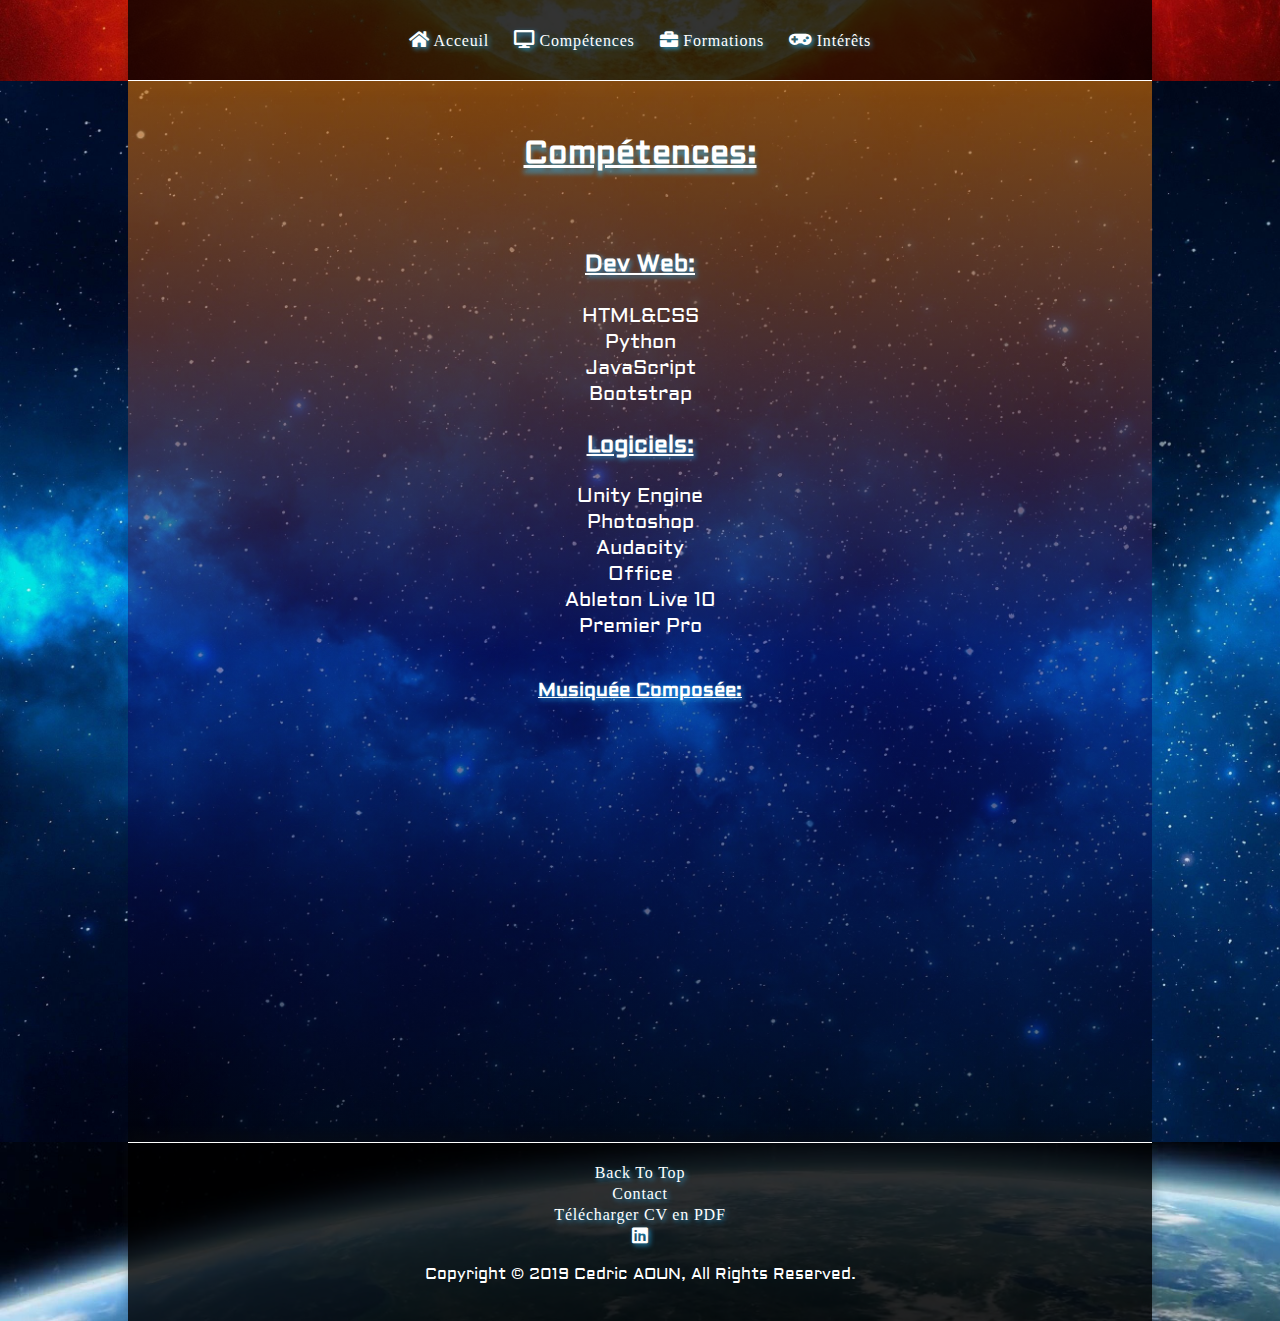
==== commit 8df2671c: "W3 Validated, footer fixes" ====
--- a/competence.html
+++ b/competence.html
@@ -55,7 +55,9 @@
 			<nav>
 				<a href="#">Back To Top</a>
 				<a href="contact.html">Contact</a>
+				<a href="https://www.dropbox.com/s/1kid3z5jmbk24i0/CV%20AOUN%20Cedric.pdf?dl=1">Télécharger CV en PDF</a>
 				<a href="https://www.linkedin.com/in/cedric-aoun-0a949b177/" target="blank"><i class="fab fa-linkedin"></i></a>
+				<p style="color: white;">Copyright &copy; 2019 Cedric AOUN, All Rights Reserved.</p>
 			</nav>
 		</footer>
 		</div>
--- a/css/style.css
+++ b/css/style.css
@@ -16,7 +16,7 @@
 	font-size: 20px;
 	color: white;
 }
-/* Commentary */
+/* Les container du contenu. */
 .container, #noFlex {
 	max-width:1024px;
 	margin: 0 auto;
@@ -24,6 +24,10 @@
 	text-align: center; 
 	position: relative;
 }
+
+header {
+	min-height: 68px;
+}
 main {
 	background: linear-gradient(180deg, rgba(255,132,1,0.5) 0%, rgba(9,9,121,0.5) 54%, rgba(0,0,0,0.5) 100%);
 	display: flex;
@@ -51,8 +55,8 @@
 	background-color: rgba(0,0,0,0);
 	color:white;
 	box-shadow: none;
-	display: block;
-	width: 10%;
+	display: inline-block;
+	width: 100%;
 	margin: 0 auto;
 }
 footer a:hover {
@@ -70,6 +74,7 @@
 	bottom: 0;
 
 }
+/*Style du burger en responsive */
 #burger {
 	display:none;
 	position: absolute;
@@ -91,29 +96,12 @@
 	display: inline-block;
 	border:none;
 }
-.titreinfo {
-	grid-area: infoti;
-}
-.titremap {
-	grid-area: mapti;
-}
-.titreres {
-	grid-area: titreres;
-	width: 100%;
-}
-#indexmain {
-	display: grid;
-	grid-template-columns: 1fr;
-	grid-gap: 0 5px;
-	grid-template-rows: AUTO;
-	grid-template-areas:
-	"infoti"
-	"titreres"
-}
+
+/*ID d'erreur, uniquement afficher dans la page print */
 #error {
 	display: none;
 }
-
+/* Les Background */
 .fond1 {
 	background-image:url("../img/fond1v2.jpg");
 	background-size: cover;
@@ -127,6 +115,7 @@
 	background-image:url("../img/fond3v2.jpg");
 	background-size: cover;
 }
+/*Le tableau */
 table {
 	width: 100%;
 	font-family: Aldrich;
@@ -156,15 +145,13 @@
 	border:none;
 	text-shadow: 3px 3px 5px rgba(40, 186, 253, 0.719);
 }
-header {
-	min-height: 68px;
-}
 
 tr:first-child th  {
 	background-color: rgba(0, 0, 0, 0.7);;
 	color: white;
 }
 
+/* transition des a quand on click ou on hover */
 a:hover {
 	text-shadow: 5px 5px 5px rgba(40, 186, 253, 0.719);
 	transition: 0.33s ease; 
@@ -173,6 +160,8 @@
 	text-shadow: 0px 0px 0px;
 	transition: 0.10s ease;
 }	
+
+/*Formulaire */
 form {
 	display: inline-flex;
 	width: 100%;
@@ -219,6 +208,9 @@
 }
 i {
 	font-size: 18px;
+}
+textarea, input[type="email"] {
+	color: white;
 }
 
 /* Code Imported */
@@ -324,17 +316,8 @@
 }
 
 /*Fin Code Imported */
-.logoclass {
-	animation: logoanim 3s;
-	position: absolute;
-	height: 50px;
-	width:50px;
-	top:75px;
-	left:35.50%;
-}
-.container {
-	position: relative;
-}
+
+
 
 h1 {
 	padding:10px;
@@ -345,6 +328,7 @@
 header img {
 	overflow: hidden;
 }
+/* Animation du vesseau */
 #SSimg {
 	animation: spaceshipanim1 5s linear forwards;
 }
@@ -374,9 +358,11 @@
 		width: 50px;
 	}
 }
-
+/*animation du menu apres click du burger */
 @keyframes animatetop{from{top:-300px;opacity:0} to{top:0;opacity:1}}
 
+
+/* Comportement du site sur mobile */
 @media screen and (max-width: 600px) {
 	header a {
 		display: block;
